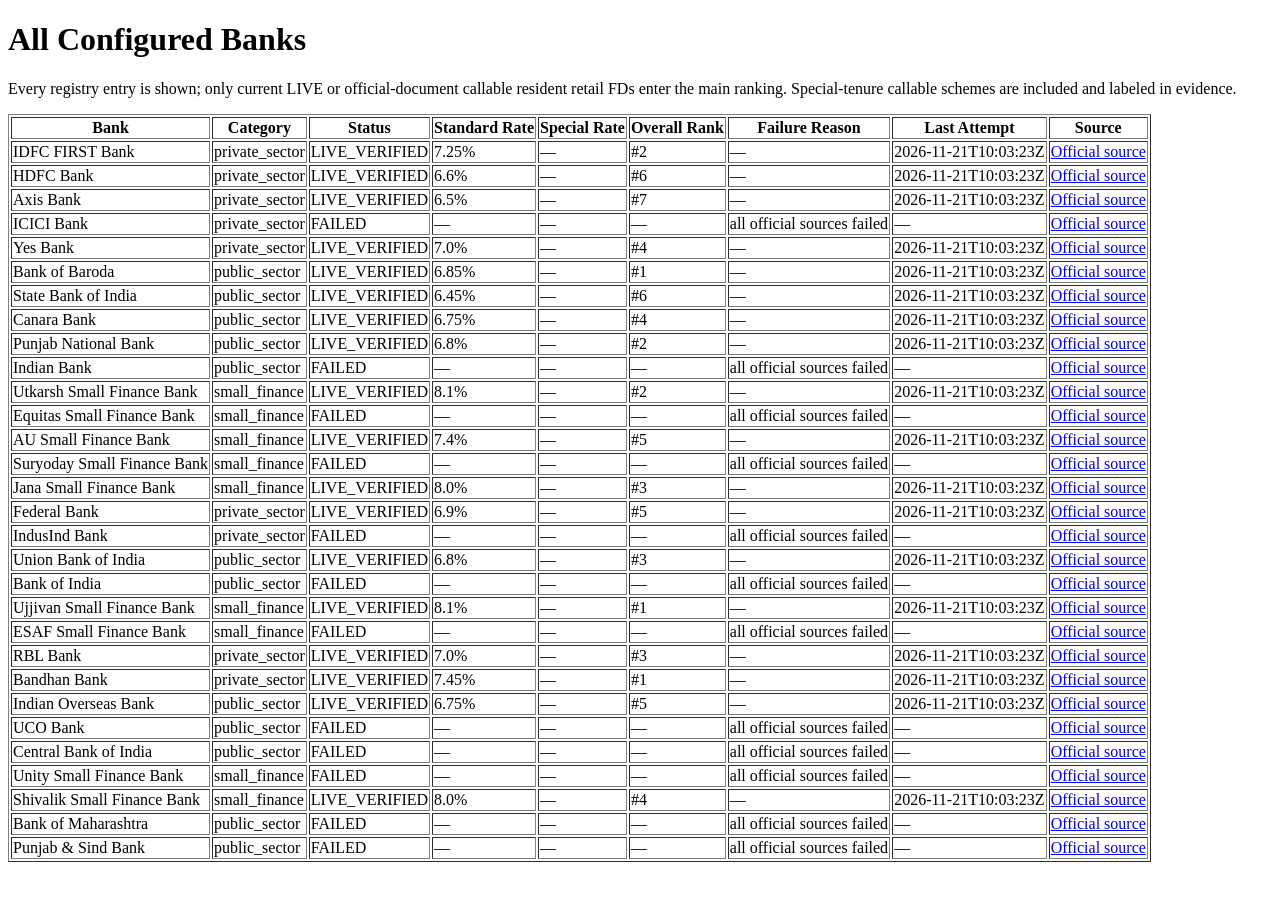
==== all-banks.html @ f4e70f44 "chore: update FD rates" ====
<!doctype html><meta charset="utf-8"><title>All Banks - India FD Rates</title><h1>All Configured Banks</h1><p>Every registry entry is shown; only current LIVE or official-document callable resident retail FDs enter the main ranking. Special-tenure callable schemes are included and labeled in evidence.</p><table border="1"><thead><tr><th>Bank</th><th>Category</th><th>Status</th><th>Standard Rate</th><th>Special Rate</th><th>Overall Rank</th><th>Failure Reason</th><th>Last Attempt</th><th>Source</th></tr></thead><tbody><tr><td>IDFC FIRST Bank</td><td>private_sector</td><td>LIVE_VERIFIED</td><td>7.25%</td><td>—</td><td>#2</td><td>—</td><td>2026-11-21T10:03:23Z</td><td><a href="https://www.idfcfirst.bank.in/personal-banking/deposits/fixed-deposit/fd-interest-rates">Official source</a></td></tr><tr><td>HDFC Bank</td><td>private_sector</td><td>LIVE_VERIFIED</td><td>6.6%</td><td>—</td><td>#6</td><td>—</td><td>2026-11-21T10:03:23Z</td><td><a href="https://www.hdfc.bank.in/fixed-deposit/fd-interest-rate">Official source</a></td></tr><tr><td>Axis Bank</td><td>private_sector</td><td>LIVE_VERIFIED</td><td>6.5%</td><td>—</td><td>#7</td><td>—</td><td>2026-11-21T10:03:23Z</td><td><a href="https://www.axisbank.com/interest-rate-on-deposits">Official source</a></td></tr><tr><td>ICICI Bank</td><td>private_sector</td><td>FAILED</td><td>—</td><td>—</td><td>—</td><td>all official sources failed</td><td>—</td><td><a href="https://www.icicibank.com/personal-banking/deposits/fixed-deposit/fd-interest-rates">Official source</a></td></tr><tr><td>Yes Bank</td><td>private_sector</td><td>LIVE_VERIFIED</td><td>7.0%</td><td>—</td><td>#4</td><td>—</td><td>2026-11-21T10:03:23Z</td><td><a href="https://www.yes.bank.in/sites/web/content/published/api/v1.1/assets/CONTE74C9031F1EA4D3B98EC33112F600AC5/native/yb_interest_rates_on_savings_account_n_term_deposit_1jan2026.pdf?download=false">Official source</a></td></tr><tr><td>Bank of Baroda</td><td>public_sector</td><td>LIVE_VERIFIED</td><td>6.85%</td><td>—</td><td>#1</td><td>—</td><td>2026-11-21T10:03:23Z</td><td><a href="https://bankofbaroda.bank.in/interest-rate-and-service-charges/deposits-interest-rates/fixed-deposits-callable-and-non-callable-upto-ten-crores">Official source</a></td></tr><tr><td>State Bank of India</td><td>public_sector</td><td>LIVE_VERIFIED</td><td>6.45%</td><td>—</td><td>#6</td><td>—</td><td>2026-11-21T10:03:23Z</td><td><a href="https://sbi.co.in/web/interest-rates/deposit-rates/retail-domestic-term-deposits">Official source</a></td></tr><tr><td>Canara Bank</td><td>public_sector</td><td>LIVE_VERIFIED</td><td>6.75%</td><td>—</td><td>#4</td><td>—</td><td>2026-11-21T10:03:23Z</td><td><a href="https://www.canarabank.bank.in/term-deposits-rate-of-interest-p.a.">Official source</a></td></tr><tr><td>Punjab National Bank</td><td>public_sector</td><td>LIVE_VERIFIED</td><td>6.8%</td><td>—</td><td>#2</td><td>—</td><td>2026-11-21T10:03:23Z</td><td><a href="https://www.pnbindia.in/interest-rates-deposit.html">Official source</a></td></tr><tr><td>Indian Bank</td><td>public_sector</td><td>FAILED</td><td>—</td><td>—</td><td>—</td><td>all official sources failed</td><td>—</td><td><a href="https://www.indianbank.in/departments/interest-rates/">Official source</a></td></tr><tr><td>Utkarsh Small Finance Bank</td><td>small_finance</td><td>LIVE_VERIFIED</td><td>8.1%</td><td>—</td><td>#2</td><td>—</td><td>2026-11-21T10:03:23Z</td><td><a href="https://www.utkarsh.bank.in/personal/digital-products/digital-fixed-deposit">Official source</a></td></tr><tr><td>Equitas Small Finance Bank</td><td>small_finance</td><td>FAILED</td><td>—</td><td>—</td><td>—</td><td>all official sources failed</td><td>—</td><td><a href="https://equitasbank.com/personal-banking/save/fixed-deposits/fixed-deposit/">Official source</a></td></tr><tr><td>AU Small Finance Bank</td><td>small_finance</td><td>LIVE_VERIFIED</td><td>7.4%</td><td>—</td><td>#5</td><td>—</td><td>2026-11-21T10:03:23Z</td><td><a href="https://www.au.bank.in/interest-rates/fixed-deposit-interest-rates">Official source</a></td></tr><tr><td>Suryoday Small Finance Bank</td><td>small_finance</td><td>FAILED</td><td>—</td><td>—</td><td>—</td><td>all official sources failed</td><td>—</td><td><a href="https://suryoday.bank.in/rate-of-interest/">Official source</a></td></tr><tr><td>Jana Small Finance Bank</td><td>small_finance</td><td>LIVE_VERIFIED</td><td>8.0%</td><td>—</td><td>#3</td><td>—</td><td>2026-11-21T10:03:23Z</td><td><a href="https://www.janabank.com/interest-rates/">Official source</a></td></tr><tr><td>Federal Bank</td><td>private_sector</td><td>LIVE_VERIFIED</td><td>6.9%</td><td>—</td><td>#5</td><td>—</td><td>2026-11-21T10:03:23Z</td><td><a href="https://www.federal.bank.in/deposit-rate">Official source</a></td></tr><tr><td>IndusInd Bank</td><td>private_sector</td><td>FAILED</td><td>—</td><td>—</td><td>—</td><td>all official sources failed</td><td>—</td><td><a href="https://www.indusind.bank.in/in/en/personal/rates.html">Official source</a></td></tr><tr><td>Union Bank of India</td><td>public_sector</td><td>LIVE_VERIFIED</td><td>6.8%</td><td>—</td><td>#3</td><td>—</td><td>2026-11-21T10:03:23Z</td><td><a href="https://www.unionbankofindia.bank.in/en/details/rate-of-interest">Official source</a></td></tr><tr><td>Bank of India</td><td>public_sector</td><td>FAILED</td><td>—</td><td>—</td><td>—</td><td>all official sources failed</td><td>—</td><td><a href="https://bankofindia.bank.in/interest-rate/rupee-term-deposit-rate">Official source</a></td></tr><tr><td>Ujjivan Small Finance Bank</td><td>small_finance</td><td>LIVE_VERIFIED</td><td>8.1%</td><td>—</td><td>#1</td><td>—</td><td>2026-11-21T10:03:23Z</td><td><a href="https://www.ujjivansfb.bank.in/interest-rates">Official source</a></td></tr><tr><td>ESAF Small Finance Bank</td><td>small_finance</td><td>FAILED</td><td>—</td><td>—</td><td>—</td><td>all official sources failed</td><td>—</td><td><a href="https://www.esaf.bank.in/interest-rates/">Official source</a></td></tr><tr><td>RBL Bank</td><td>private_sector</td><td>LIVE_VERIFIED</td><td>7.0%</td><td>—</td><td>#3</td><td>—</td><td>2026-11-21T10:03:23Z</td><td><a href="https://www.rbl.bank.in/interest-rates">Official source</a></td></tr><tr><td>Bandhan Bank</td><td>private_sector</td><td>LIVE_VERIFIED</td><td>7.45%</td><td>—</td><td>#1</td><td>—</td><td>2026-11-21T10:03:23Z</td><td><a href="https://www.bandhan.bank.in/fixed-deposit">Official source</a></td></tr><tr><td>Indian Overseas Bank</td><td>public_sector</td><td>LIVE_VERIFIED</td><td>6.75%</td><td>—</td><td>#5</td><td>—</td><td>2026-11-21T10:03:23Z</td><td><a href="https://www.iob.bank.in/en/domestic-nro-nre-retail-term-deposit-rates">Official source</a></td></tr><tr><td>UCO Bank</td><td>public_sector</td><td>FAILED</td><td>—</td><td>—</td><td>—</td><td>all official sources failed</td><td>—</td><td><a href="https://www.ucobank.com/interest-rates">Official source</a></td></tr><tr><td>Central Bank of India</td><td>public_sector</td><td>FAILED</td><td>—</td><td>—</td><td>—</td><td>all official sources failed</td><td>—</td><td><a href="https://centralbankofindia.co.in/en/interest-rates">Official source</a></td></tr><tr><td>Unity Small Finance Bank</td><td>small_finance</td><td>FAILED</td><td>—</td><td>—</td><td>—</td><td>all official sources failed</td><td>—</td><td><a href="https://unitybank.co.in/interest-rates">Official source</a></td></tr><tr><td>Shivalik Small Finance Bank</td><td>small_finance</td><td>LIVE_VERIFIED</td><td>8.0%</td><td>—</td><td>#4</td><td>—</td><td>2026-11-21T10:03:23Z</td><td><a href="https://shivalik.bank.in/interest-rate">Official source</a></td></tr><tr><td>Bank of Maharashtra</td><td>public_sector</td><td>FAILED</td><td>—</td><td>—</td><td>—</td><td>all official sources failed</td><td>—</td><td><a href="https://bankofmaharashtra.in/deposit-rates">Official source</a></td></tr><tr><td>Punjab &amp; Sind Bank</td><td>public_sector</td><td>FAILED</td><td>—</td><td>—</td><td>—</td><td>all official sources failed</td><td>—</td><td><a href="https://punjabandsindbank.co.in/content/interest-rates">Official source</a></td></tr></tbody></table>
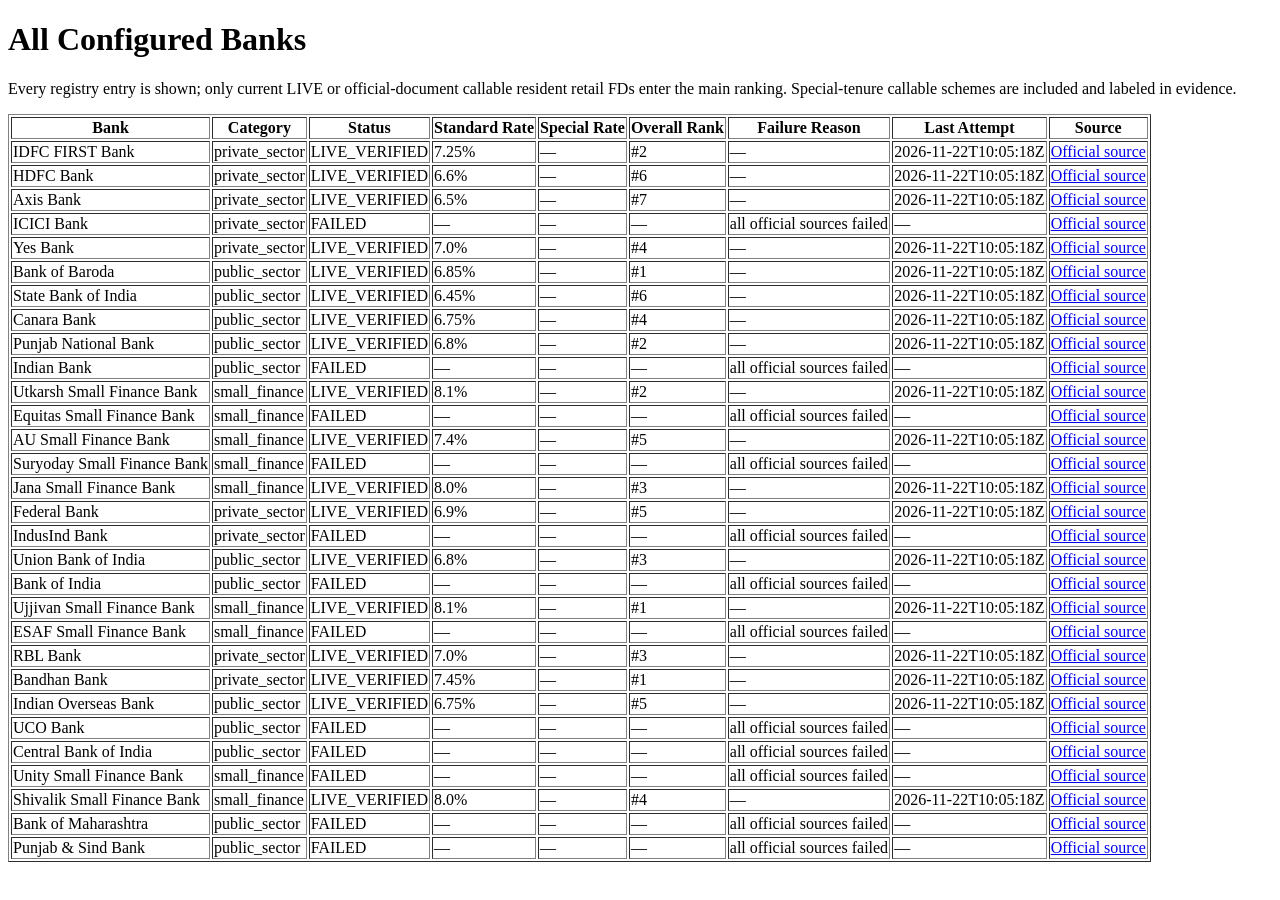
==== commit 9fdb8d29: "chore: update FD rates" ====
--- a/all-banks.html
+++ b/all-banks.html
@@ -1 +1 @@
-<!doctype html><meta charset="utf-8"><title>All Banks - India FD Rates</title><h1>All Configured Banks</h1><p>Every registry entry is shown; only current LIVE or official-document callable resident retail FDs enter the main ranking. Special-tenure callable schemes are included and labeled in evidence.</p><table border="1"><thead><tr><th>Bank</th><th>Category</th><th>Status</th><th>Standard Rate</th><th>Special Rate</th><th>Overall Rank</th><th>Failure Reason</th><th>Last Attempt</th><th>Source</th></tr></thead><tbody><tr><td>IDFC FIRST Bank</td><td>private_sector</td><td>LIVE_VERIFIED</td><td>7.25%</td><td>—</td><td>#2</td><td>—</td><td>2026-11-21T10:03:23Z</td><td><a href="https://www.idfcfirst.bank.in/personal-banking/deposits/fixed-deposit/fd-interest-rates">Official source</a></td></tr><tr><td>HDFC Bank</td><td>private_sector</td><td>LIVE_VERIFIED</td><td>6.6%</td><td>—</td><td>#6</td><td>—</td><td>2026-11-21T10:03:23Z</td><td><a href="https://www.hdfc.bank.in/fixed-deposit/fd-interest-rate">Official source</a></td></tr><tr><td>Axis Bank</td><td>private_sector</td><td>LIVE_VERIFIED</td><td>6.5%</td><td>—</td><td>#7</td><td>—</td><td>2026-11-21T10:03:23Z</td><td><a href="https://www.axisbank.com/interest-rate-on-deposits">Official source</a></td></tr><tr><td>ICICI Bank</td><td>private_sector</td><td>FAILED</td><td>—</td><td>—</td><td>—</td><td>all official sources failed</td><td>—</td><td><a href="https://www.icicibank.com/personal-banking/deposits/fixed-deposit/fd-interest-rates">Official source</a></td></tr><tr><td>Yes Bank</td><td>private_sector</td><td>LIVE_VERIFIED</td><td>7.0%</td><td>—</td><td>#4</td><td>—</td><td>2026-11-21T10:03:23Z</td><td><a href="https://www.yes.bank.in/sites/web/content/published/api/v1.1/assets/CONTE74C9031F1EA4D3B98EC33112F600AC5/native/yb_interest_rates_on_savings_account_n_term_deposit_1jan2026.pdf?download=false">Official source</a></td></tr><tr><td>Bank of Baroda</td><td>public_sector</td><td>LIVE_VERIFIED</td><td>6.85%</td><td>—</td><td>#1</td><td>—</td><td>2026-11-21T10:03:23Z</td><td><a href="https://bankofbaroda.bank.in/interest-rate-and-service-charges/deposits-interest-rates/fixed-deposits-callable-and-non-callable-upto-ten-crores">Official source</a></td></tr><tr><td>State Bank of India</td><td>public_sector</td><td>LIVE_VERIFIED</td><td>6.45%</td><td>—</td><td>#6</td><td>—</td><td>2026-11-21T10:03:23Z</td><td><a href="https://sbi.co.in/web/interest-rates/deposit-rates/retail-domestic-term-deposits">Official source</a></td></tr><tr><td>Canara Bank</td><td>public_sector</td><td>LIVE_VERIFIED</td><td>6.75%</td><td>—</td><td>#4</td><td>—</td><td>2026-11-21T10:03:23Z</td><td><a href="https://www.canarabank.bank.in/term-deposits-rate-of-interest-p.a.">Official source</a></td></tr><tr><td>Punjab National Bank</td><td>public_sector</td><td>LIVE_VERIFIED</td><td>6.8%</td><td>—</td><td>#2</td><td>—</td><td>2026-11-21T10:03:23Z</td><td><a href="https://www.pnbindia.in/interest-rates-deposit.html">Official source</a></td></tr><tr><td>Indian Bank</td><td>public_sector</td><td>FAILED</td><td>—</td><td>—</td><td>—</td><td>all official sources failed</td><td>—</td><td><a href="https://www.indianbank.in/departments/interest-rates/">Official source</a></td></tr><tr><td>Utkarsh Small Finance Bank</td><td>small_finance</td><td>LIVE_VERIFIED</td><td>8.1%</td><td>—</td><td>#2</td><td>—</td><td>2026-11-21T10:03:23Z</td><td><a href="https://www.utkarsh.bank.in/personal/digital-products/digital-fixed-deposit">Official source</a></td></tr><tr><td>Equitas Small Finance Bank</td><td>small_finance</td><td>FAILED</td><td>—</td><td>—</td><td>—</td><td>all official sources failed</td><td>—</td><td><a href="https://equitasbank.com/personal-banking/save/fixed-deposits/fixed-deposit/">Official source</a></td></tr><tr><td>AU Small Finance Bank</td><td>small_finance</td><td>LIVE_VERIFIED</td><td>7.4%</td><td>—</td><td>#5</td><td>—</td><td>2026-11-21T10:03:23Z</td><td><a href="https://www.au.bank.in/interest-rates/fixed-deposit-interest-rates">Official source</a></td></tr><tr><td>Suryoday Small Finance Bank</td><td>small_finance</td><td>FAILED</td><td>—</td><td>—</td><td>—</td><td>all official sources failed</td><td>—</td><td><a href="https://suryoday.bank.in/rate-of-interest/">Official source</a></td></tr><tr><td>Jana Small Finance Bank</td><td>small_finance</td><td>LIVE_VERIFIED</td><td>8.0%</td><td>—</td><td>#3</td><td>—</td><td>2026-11-21T10:03:23Z</td><td><a href="https://www.janabank.com/interest-rates/">Official source</a></td></tr><tr><td>Federal Bank</td><td>private_sector</td><td>LIVE_VERIFIED</td><td>6.9%</td><td>—</td><td>#5</td><td>—</td><td>2026-11-21T10:03:23Z</td><td><a href="https://www.federal.bank.in/deposit-rate">Official source</a></td></tr><tr><td>IndusInd Bank</td><td>private_sector</td><td>FAILED</td><td>—</td><td>—</td><td>—</td><td>all official sources failed</td><td>—</td><td><a href="https://www.indusind.bank.in/in/en/personal/rates.html">Official source</a></td></tr><tr><td>Union Bank of India</td><td>public_sector</td><td>LIVE_VERIFIED</td><td>6.8%</td><td>—</td><td>#3</td><td>—</td><td>2026-11-21T10:03:23Z</td><td><a href="https://www.unionbankofindia.bank.in/en/details/rate-of-interest">Official source</a></td></tr><tr><td>Bank of India</td><td>public_sector</td><td>FAILED</td><td>—</td><td>—</td><td>—</td><td>all official sources failed</td><td>—</td><td><a href="https://bankofindia.bank.in/interest-rate/rupee-term-deposit-rate">Official source</a></td></tr><tr><td>Ujjivan Small Finance Bank</td><td>small_finance</td><td>LIVE_VERIFIED</td><td>8.1%</td><td>—</td><td>#1</td><td>—</td><td>2026-11-21T10:03:23Z</td><td><a href="https://www.ujjivansfb.bank.in/interest-rates">Official source</a></td></tr><tr><td>ESAF Small Finance Bank</td><td>small_finance</td><td>FAILED</td><td>—</td><td>—</td><td>—</td><td>all official sources failed</td><td>—</td><td><a href="https://www.esaf.bank.in/interest-rates/">Official source</a></td></tr><tr><td>RBL Bank</td><td>private_sector</td><td>LIVE_VERIFIED</td><td>7.0%</td><td>—</td><td>#3</td><td>—</td><td>2026-11-21T10:03:23Z</td><td><a href="https://www.rbl.bank.in/interest-rates">Official source</a></td></tr><tr><td>Bandhan Bank</td><td>private_sector</td><td>LIVE_VERIFIED</td><td>7.45%</td><td>—</td><td>#1</td><td>—</td><td>2026-11-21T10:03:23Z</td><td><a href="https://www.bandhan.bank.in/fixed-deposit">Official source</a></td></tr><tr><td>Indian Overseas Bank</td><td>public_sector</td><td>LIVE_VERIFIED</td><td>6.75%</td><td>—</td><td>#5</td><td>—</td><td>2026-11-21T10:03:23Z</td><td><a href="https://www.iob.bank.in/en/domestic-nro-nre-retail-term-deposit-rates">Official source</a></td></tr><tr><td>UCO Bank</td><td>public_sector</td><td>FAILED</td><td>—</td><td>—</td><td>—</td><td>all official sources failed</td><td>—</td><td><a href="https://www.ucobank.com/interest-rates">Official source</a></td></tr><tr><td>Central Bank of India</td><td>public_sector</td><td>FAILED</td><td>—</td><td>—</td><td>—</td><td>all official sources failed</td><td>—</td><td><a href="https://centralbankofindia.co.in/en/interest-rates">Official source</a></td></tr><tr><td>Unity Small Finance Bank</td><td>small_finance</td><td>FAILED</td><td>—</td><td>—</td><td>—</td><td>all official sources failed</td><td>—</td><td><a href="https://unitybank.co.in/interest-rates">Official source</a></td></tr><tr><td>Shivalik Small Finance Bank</td><td>small_finance</td><td>LIVE_VERIFIED</td><td>8.0%</td><td>—</td><td>#4</td><td>—</td><td>2026-11-21T10:03:23Z</td><td><a href="https://shivalik.bank.in/interest-rate">Official source</a></td></tr><tr><td>Bank of Maharashtra</td><td>public_sector</td><td>FAILED</td><td>—</td><td>—</td><td>—</td><td>all official sources failed</td><td>—</td><td><a href="https://bankofmaharashtra.in/deposit-rates">Official source</a></td></tr><tr><td>Punjab &amp; Sind Bank</td><td>public_sector</td><td>FAILED</td><td>—</td><td>—</td><td>—</td><td>all official sources failed</td><td>—</td><td><a href="https://punjabandsindbank.co.in/content/interest-rates">Official source</a></td></tr></tbody></table>
+<!doctype html><meta charset="utf-8"><title>All Banks - India FD Rates</title><h1>All Configured Banks</h1><p>Every registry entry is shown; only current LIVE or official-document callable resident retail FDs enter the main ranking. Special-tenure callable schemes are included and labeled in evidence.</p><table border="1"><thead><tr><th>Bank</th><th>Category</th><th>Status</th><th>Standard Rate</th><th>Special Rate</th><th>Overall Rank</th><th>Failure Reason</th><th>Last Attempt</th><th>Source</th></tr></thead><tbody><tr><td>IDFC FIRST Bank</td><td>private_sector</td><td>LIVE_VERIFIED</td><td>7.25%</td><td>—</td><td>#2</td><td>—</td><td>2026-11-22T10:05:18Z</td><td><a href="https://www.idfcfirst.bank.in/personal-banking/deposits/fixed-deposit/fd-interest-rates">Official source</a></td></tr><tr><td>HDFC Bank</td><td>private_sector</td><td>LIVE_VERIFIED</td><td>6.6%</td><td>—</td><td>#6</td><td>—</td><td>2026-11-22T10:05:18Z</td><td><a href="https://www.hdfc.bank.in/fixed-deposit/fd-interest-rate">Official source</a></td></tr><tr><td>Axis Bank</td><td>private_sector</td><td>LIVE_VERIFIED</td><td>6.5%</td><td>—</td><td>#7</td><td>—</td><td>2026-11-22T10:05:18Z</td><td><a href="https://www.axisbank.com/interest-rate-on-deposits">Official source</a></td></tr><tr><td>ICICI Bank</td><td>private_sector</td><td>FAILED</td><td>—</td><td>—</td><td>—</td><td>all official sources failed</td><td>—</td><td><a href="https://www.icicibank.com/personal-banking/deposits/fixed-deposit/fd-interest-rates">Official source</a></td></tr><tr><td>Yes Bank</td><td>private_sector</td><td>LIVE_VERIFIED</td><td>7.0%</td><td>—</td><td>#4</td><td>—</td><td>2026-11-22T10:05:18Z</td><td><a href="https://www.yes.bank.in/sites/web/content/published/api/v1.1/assets/CONTE74C9031F1EA4D3B98EC33112F600AC5/native/yb_interest_rates_on_savings_account_n_term_deposit_1jan2026.pdf?download=false">Official source</a></td></tr><tr><td>Bank of Baroda</td><td>public_sector</td><td>LIVE_VERIFIED</td><td>6.85%</td><td>—</td><td>#1</td><td>—</td><td>2026-11-22T10:05:18Z</td><td><a href="https://bankofbaroda.bank.in/interest-rate-and-service-charges/deposits-interest-rates/fixed-deposits-callable-and-non-callable-upto-ten-crores">Official source</a></td></tr><tr><td>State Bank of India</td><td>public_sector</td><td>LIVE_VERIFIED</td><td>6.45%</td><td>—</td><td>#6</td><td>—</td><td>2026-11-22T10:05:18Z</td><td><a href="https://sbi.co.in/web/interest-rates/deposit-rates/retail-domestic-term-deposits">Official source</a></td></tr><tr><td>Canara Bank</td><td>public_sector</td><td>LIVE_VERIFIED</td><td>6.75%</td><td>—</td><td>#4</td><td>—</td><td>2026-11-22T10:05:18Z</td><td><a href="https://www.canarabank.bank.in/term-deposits-rate-of-interest-p.a.">Official source</a></td></tr><tr><td>Punjab National Bank</td><td>public_sector</td><td>LIVE_VERIFIED</td><td>6.8%</td><td>—</td><td>#2</td><td>—</td><td>2026-11-22T10:05:18Z</td><td><a href="https://www.pnbindia.in/interest-rates-deposit.html">Official source</a></td></tr><tr><td>Indian Bank</td><td>public_sector</td><td>FAILED</td><td>—</td><td>—</td><td>—</td><td>all official sources failed</td><td>—</td><td><a href="https://www.indianbank.in/departments/interest-rates/">Official source</a></td></tr><tr><td>Utkarsh Small Finance Bank</td><td>small_finance</td><td>LIVE_VERIFIED</td><td>8.1%</td><td>—</td><td>#2</td><td>—</td><td>2026-11-22T10:05:18Z</td><td><a href="https://www.utkarsh.bank.in/personal/digital-products/digital-fixed-deposit">Official source</a></td></tr><tr><td>Equitas Small Finance Bank</td><td>small_finance</td><td>FAILED</td><td>—</td><td>—</td><td>—</td><td>all official sources failed</td><td>—</td><td><a href="https://equitasbank.com/personal-banking/save/fixed-deposits/fixed-deposit/">Official source</a></td></tr><tr><td>AU Small Finance Bank</td><td>small_finance</td><td>LIVE_VERIFIED</td><td>7.4%</td><td>—</td><td>#5</td><td>—</td><td>2026-11-22T10:05:18Z</td><td><a href="https://www.au.bank.in/interest-rates/fixed-deposit-interest-rates">Official source</a></td></tr><tr><td>Suryoday Small Finance Bank</td><td>small_finance</td><td>FAILED</td><td>—</td><td>—</td><td>—</td><td>all official sources failed</td><td>—</td><td><a href="https://suryoday.bank.in/rate-of-interest/">Official source</a></td></tr><tr><td>Jana Small Finance Bank</td><td>small_finance</td><td>LIVE_VERIFIED</td><td>8.0%</td><td>—</td><td>#3</td><td>—</td><td>2026-11-22T10:05:18Z</td><td><a href="https://www.janabank.com/interest-rates/">Official source</a></td></tr><tr><td>Federal Bank</td><td>private_sector</td><td>LIVE_VERIFIED</td><td>6.9%</td><td>—</td><td>#5</td><td>—</td><td>2026-11-22T10:05:18Z</td><td><a href="https://www.federal.bank.in/deposit-rate">Official source</a></td></tr><tr><td>IndusInd Bank</td><td>private_sector</td><td>FAILED</td><td>—</td><td>—</td><td>—</td><td>all official sources failed</td><td>—</td><td><a href="https://www.indusind.bank.in/in/en/personal/rates.html">Official source</a></td></tr><tr><td>Union Bank of India</td><td>public_sector</td><td>LIVE_VERIFIED</td><td>6.8%</td><td>—</td><td>#3</td><td>—</td><td>2026-11-22T10:05:18Z</td><td><a href="https://www.unionbankofindia.bank.in/en/details/rate-of-interest">Official source</a></td></tr><tr><td>Bank of India</td><td>public_sector</td><td>FAILED</td><td>—</td><td>—</td><td>—</td><td>all official sources failed</td><td>—</td><td><a href="https://bankofindia.bank.in/interest-rate/rupee-term-deposit-rate">Official source</a></td></tr><tr><td>Ujjivan Small Finance Bank</td><td>small_finance</td><td>LIVE_VERIFIED</td><td>8.1%</td><td>—</td><td>#1</td><td>—</td><td>2026-11-22T10:05:18Z</td><td><a href="https://www.ujjivansfb.bank.in/interest-rates">Official source</a></td></tr><tr><td>ESAF Small Finance Bank</td><td>small_finance</td><td>FAILED</td><td>—</td><td>—</td><td>—</td><td>all official sources failed</td><td>—</td><td><a href="https://www.esaf.bank.in/interest-rates/">Official source</a></td></tr><tr><td>RBL Bank</td><td>private_sector</td><td>LIVE_VERIFIED</td><td>7.0%</td><td>—</td><td>#3</td><td>—</td><td>2026-11-22T10:05:18Z</td><td><a href="https://www.rbl.bank.in/interest-rates">Official source</a></td></tr><tr><td>Bandhan Bank</td><td>private_sector</td><td>LIVE_VERIFIED</td><td>7.45%</td><td>—</td><td>#1</td><td>—</td><td>2026-11-22T10:05:18Z</td><td><a href="https://www.bandhan.bank.in/fixed-deposit">Official source</a></td></tr><tr><td>Indian Overseas Bank</td><td>public_sector</td><td>LIVE_VERIFIED</td><td>6.75%</td><td>—</td><td>#5</td><td>—</td><td>2026-11-22T10:05:18Z</td><td><a href="https://www.iob.bank.in/en/domestic-nro-nre-retail-term-deposit-rates">Official source</a></td></tr><tr><td>UCO Bank</td><td>public_sector</td><td>FAILED</td><td>—</td><td>—</td><td>—</td><td>all official sources failed</td><td>—</td><td><a href="https://www.ucobank.com/interest-rates">Official source</a></td></tr><tr><td>Central Bank of India</td><td>public_sector</td><td>FAILED</td><td>—</td><td>—</td><td>—</td><td>all official sources failed</td><td>—</td><td><a href="https://centralbankofindia.co.in/en/interest-rates">Official source</a></td></tr><tr><td>Unity Small Finance Bank</td><td>small_finance</td><td>FAILED</td><td>—</td><td>—</td><td>—</td><td>all official sources failed</td><td>—</td><td><a href="https://unitybank.co.in/interest-rates">Official source</a></td></tr><tr><td>Shivalik Small Finance Bank</td><td>small_finance</td><td>LIVE_VERIFIED</td><td>8.0%</td><td>—</td><td>#4</td><td>—</td><td>2026-11-22T10:05:18Z</td><td><a href="https://shivalik.bank.in/interest-rate">Official source</a></td></tr><tr><td>Bank of Maharashtra</td><td>public_sector</td><td>FAILED</td><td>—</td><td>—</td><td>—</td><td>all official sources failed</td><td>—</td><td><a href="https://bankofmaharashtra.in/deposit-rates">Official source</a></td></tr><tr><td>Punjab &amp; Sind Bank</td><td>public_sector</td><td>FAILED</td><td>—</td><td>—</td><td>—</td><td>all official sources failed</td><td>—</td><td><a href="https://punjabandsindbank.co.in/content/interest-rates">Official source</a></td></tr></tbody></table>
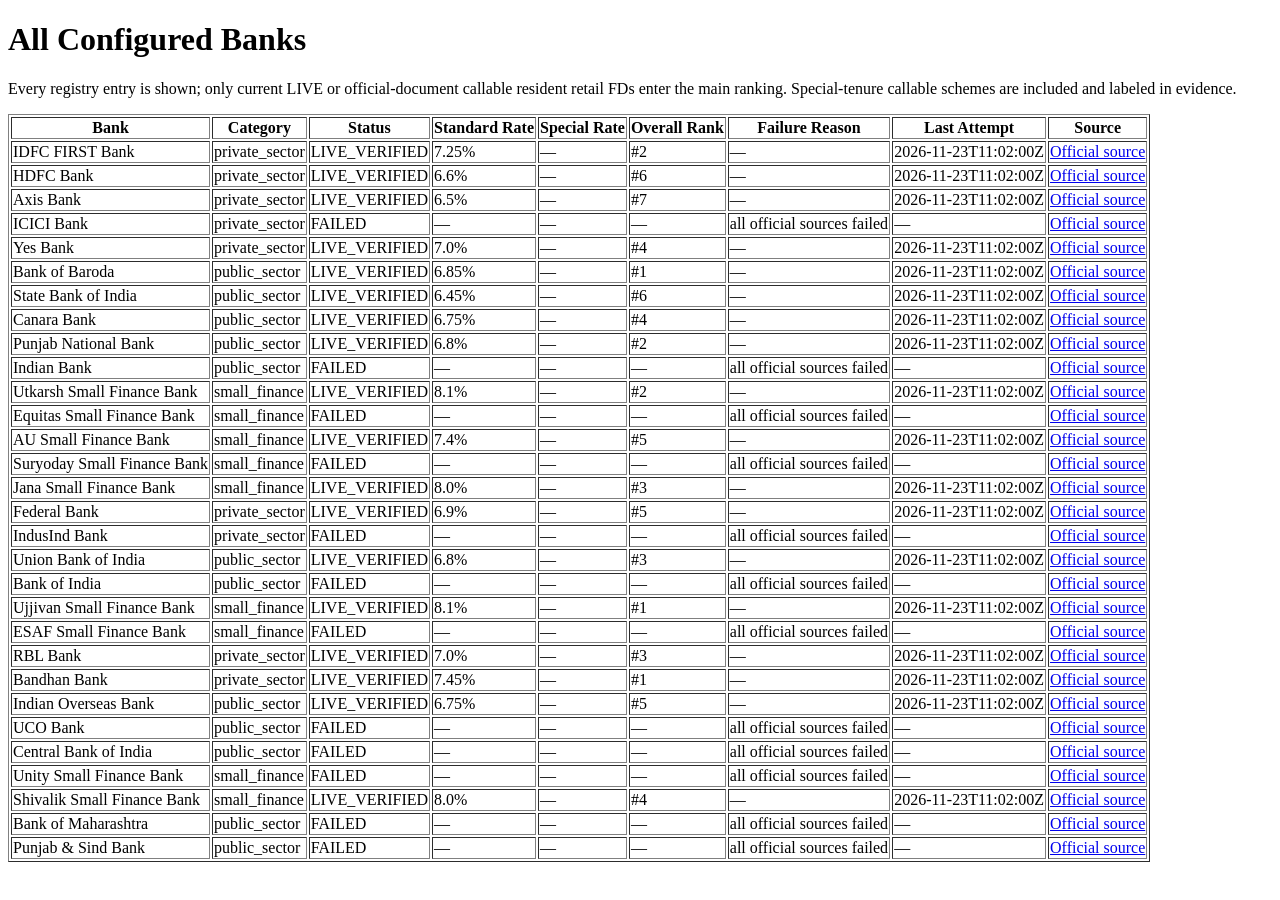
==== commit 29bc4141: "chore: update FD rates" ====
--- a/all-banks.html
+++ b/all-banks.html
@@ -1 +1 @@
-<!doctype html><meta charset="utf-8"><title>All Banks - India FD Rates</title><h1>All Configured Banks</h1><p>Every registry entry is shown; only current LIVE or official-document callable resident retail FDs enter the main ranking. Special-tenure callable schemes are included and labeled in evidence.</p><table border="1"><thead><tr><th>Bank</th><th>Category</th><th>Status</th><th>Standard Rate</th><th>Special Rate</th><th>Overall Rank</th><th>Failure Reason</th><th>Last Attempt</th><th>Source</th></tr></thead><tbody><tr><td>IDFC FIRST Bank</td><td>private_sector</td><td>LIVE_VERIFIED</td><td>7.25%</td><td>—</td><td>#2</td><td>—</td><td>2026-11-22T10:05:18Z</td><td><a href="https://www.idfcfirst.bank.in/personal-banking/deposits/fixed-deposit/fd-interest-rates">Official source</a></td></tr><tr><td>HDFC Bank</td><td>private_sector</td><td>LIVE_VERIFIED</td><td>6.6%</td><td>—</td><td>#6</td><td>—</td><td>2026-11-22T10:05:18Z</td><td><a href="https://www.hdfc.bank.in/fixed-deposit/fd-interest-rate">Official source</a></td></tr><tr><td>Axis Bank</td><td>private_sector</td><td>LIVE_VERIFIED</td><td>6.5%</td><td>—</td><td>#7</td><td>—</td><td>2026-11-22T10:05:18Z</td><td><a href="https://www.axisbank.com/interest-rate-on-deposits">Official source</a></td></tr><tr><td>ICICI Bank</td><td>private_sector</td><td>FAILED</td><td>—</td><td>—</td><td>—</td><td>all official sources failed</td><td>—</td><td><a href="https://www.icicibank.com/personal-banking/deposits/fixed-deposit/fd-interest-rates">Official source</a></td></tr><tr><td>Yes Bank</td><td>private_sector</td><td>LIVE_VERIFIED</td><td>7.0%</td><td>—</td><td>#4</td><td>—</td><td>2026-11-22T10:05:18Z</td><td><a href="https://www.yes.bank.in/sites/web/content/published/api/v1.1/assets/CONTE74C9031F1EA4D3B98EC33112F600AC5/native/yb_interest_rates_on_savings_account_n_term_deposit_1jan2026.pdf?download=false">Official source</a></td></tr><tr><td>Bank of Baroda</td><td>public_sector</td><td>LIVE_VERIFIED</td><td>6.85%</td><td>—</td><td>#1</td><td>—</td><td>2026-11-22T10:05:18Z</td><td><a href="https://bankofbaroda.bank.in/interest-rate-and-service-charges/deposits-interest-rates/fixed-deposits-callable-and-non-callable-upto-ten-crores">Official source</a></td></tr><tr><td>State Bank of India</td><td>public_sector</td><td>LIVE_VERIFIED</td><td>6.45%</td><td>—</td><td>#6</td><td>—</td><td>2026-11-22T10:05:18Z</td><td><a href="https://sbi.co.in/web/interest-rates/deposit-rates/retail-domestic-term-deposits">Official source</a></td></tr><tr><td>Canara Bank</td><td>public_sector</td><td>LIVE_VERIFIED</td><td>6.75%</td><td>—</td><td>#4</td><td>—</td><td>2026-11-22T10:05:18Z</td><td><a href="https://www.canarabank.bank.in/term-deposits-rate-of-interest-p.a.">Official source</a></td></tr><tr><td>Punjab National Bank</td><td>public_sector</td><td>LIVE_VERIFIED</td><td>6.8%</td><td>—</td><td>#2</td><td>—</td><td>2026-11-22T10:05:18Z</td><td><a href="https://www.pnbindia.in/interest-rates-deposit.html">Official source</a></td></tr><tr><td>Indian Bank</td><td>public_sector</td><td>FAILED</td><td>—</td><td>—</td><td>—</td><td>all official sources failed</td><td>—</td><td><a href="https://www.indianbank.in/departments/interest-rates/">Official source</a></td></tr><tr><td>Utkarsh Small Finance Bank</td><td>small_finance</td><td>LIVE_VERIFIED</td><td>8.1%</td><td>—</td><td>#2</td><td>—</td><td>2026-11-22T10:05:18Z</td><td><a href="https://www.utkarsh.bank.in/personal/digital-products/digital-fixed-deposit">Official source</a></td></tr><tr><td>Equitas Small Finance Bank</td><td>small_finance</td><td>FAILED</td><td>—</td><td>—</td><td>—</td><td>all official sources failed</td><td>—</td><td><a href="https://equitasbank.com/personal-banking/save/fixed-deposits/fixed-deposit/">Official source</a></td></tr><tr><td>AU Small Finance Bank</td><td>small_finance</td><td>LIVE_VERIFIED</td><td>7.4%</td><td>—</td><td>#5</td><td>—</td><td>2026-11-22T10:05:18Z</td><td><a href="https://www.au.bank.in/interest-rates/fixed-deposit-interest-rates">Official source</a></td></tr><tr><td>Suryoday Small Finance Bank</td><td>small_finance</td><td>FAILED</td><td>—</td><td>—</td><td>—</td><td>all official sources failed</td><td>—</td><td><a href="https://suryoday.bank.in/rate-of-interest/">Official source</a></td></tr><tr><td>Jana Small Finance Bank</td><td>small_finance</td><td>LIVE_VERIFIED</td><td>8.0%</td><td>—</td><td>#3</td><td>—</td><td>2026-11-22T10:05:18Z</td><td><a href="https://www.janabank.com/interest-rates/">Official source</a></td></tr><tr><td>Federal Bank</td><td>private_sector</td><td>LIVE_VERIFIED</td><td>6.9%</td><td>—</td><td>#5</td><td>—</td><td>2026-11-22T10:05:18Z</td><td><a href="https://www.federal.bank.in/deposit-rate">Official source</a></td></tr><tr><td>IndusInd Bank</td><td>private_sector</td><td>FAILED</td><td>—</td><td>—</td><td>—</td><td>all official sources failed</td><td>—</td><td><a href="https://www.indusind.bank.in/in/en/personal/rates.html">Official source</a></td></tr><tr><td>Union Bank of India</td><td>public_sector</td><td>LIVE_VERIFIED</td><td>6.8%</td><td>—</td><td>#3</td><td>—</td><td>2026-11-22T10:05:18Z</td><td><a href="https://www.unionbankofindia.bank.in/en/details/rate-of-interest">Official source</a></td></tr><tr><td>Bank of India</td><td>public_sector</td><td>FAILED</td><td>—</td><td>—</td><td>—</td><td>all official sources failed</td><td>—</td><td><a href="https://bankofindia.bank.in/interest-rate/rupee-term-deposit-rate">Official source</a></td></tr><tr><td>Ujjivan Small Finance Bank</td><td>small_finance</td><td>LIVE_VERIFIED</td><td>8.1%</td><td>—</td><td>#1</td><td>—</td><td>2026-11-22T10:05:18Z</td><td><a href="https://www.ujjivansfb.bank.in/interest-rates">Official source</a></td></tr><tr><td>ESAF Small Finance Bank</td><td>small_finance</td><td>FAILED</td><td>—</td><td>—</td><td>—</td><td>all official sources failed</td><td>—</td><td><a href="https://www.esaf.bank.in/interest-rates/">Official source</a></td></tr><tr><td>RBL Bank</td><td>private_sector</td><td>LIVE_VERIFIED</td><td>7.0%</td><td>—</td><td>#3</td><td>—</td><td>2026-11-22T10:05:18Z</td><td><a href="https://www.rbl.bank.in/interest-rates">Official source</a></td></tr><tr><td>Bandhan Bank</td><td>private_sector</td><td>LIVE_VERIFIED</td><td>7.45%</td><td>—</td><td>#1</td><td>—</td><td>2026-11-22T10:05:18Z</td><td><a href="https://www.bandhan.bank.in/fixed-deposit">Official source</a></td></tr><tr><td>Indian Overseas Bank</td><td>public_sector</td><td>LIVE_VERIFIED</td><td>6.75%</td><td>—</td><td>#5</td><td>—</td><td>2026-11-22T10:05:18Z</td><td><a href="https://www.iob.bank.in/en/domestic-nro-nre-retail-term-deposit-rates">Official source</a></td></tr><tr><td>UCO Bank</td><td>public_sector</td><td>FAILED</td><td>—</td><td>—</td><td>—</td><td>all official sources failed</td><td>—</td><td><a href="https://www.ucobank.com/interest-rates">Official source</a></td></tr><tr><td>Central Bank of India</td><td>public_sector</td><td>FAILED</td><td>—</td><td>—</td><td>—</td><td>all official sources failed</td><td>—</td><td><a href="https://centralbankofindia.co.in/en/interest-rates">Official source</a></td></tr><tr><td>Unity Small Finance Bank</td><td>small_finance</td><td>FAILED</td><td>—</td><td>—</td><td>—</td><td>all official sources failed</td><td>—</td><td><a href="https://unitybank.co.in/interest-rates">Official source</a></td></tr><tr><td>Shivalik Small Finance Bank</td><td>small_finance</td><td>LIVE_VERIFIED</td><td>8.0%</td><td>—</td><td>#4</td><td>—</td><td>2026-11-22T10:05:18Z</td><td><a href="https://shivalik.bank.in/interest-rate">Official source</a></td></tr><tr><td>Bank of Maharashtra</td><td>public_sector</td><td>FAILED</td><td>—</td><td>—</td><td>—</td><td>all official sources failed</td><td>—</td><td><a href="https://bankofmaharashtra.in/deposit-rates">Official source</a></td></tr><tr><td>Punjab &amp; Sind Bank</td><td>public_sector</td><td>FAILED</td><td>—</td><td>—</td><td>—</td><td>all official sources failed</td><td>—</td><td><a href="https://punjabandsindbank.co.in/content/interest-rates">Official source</a></td></tr></tbody></table>
+<!doctype html><meta charset="utf-8"><title>All Banks - India FD Rates</title><h1>All Configured Banks</h1><p>Every registry entry is shown; only current LIVE or official-document callable resident retail FDs enter the main ranking. Special-tenure callable schemes are included and labeled in evidence.</p><table border="1"><thead><tr><th>Bank</th><th>Category</th><th>Status</th><th>Standard Rate</th><th>Special Rate</th><th>Overall Rank</th><th>Failure Reason</th><th>Last Attempt</th><th>Source</th></tr></thead><tbody><tr><td>IDFC FIRST Bank</td><td>private_sector</td><td>LIVE_VERIFIED</td><td>7.25%</td><td>—</td><td>#2</td><td>—</td><td>2026-11-23T11:02:00Z</td><td><a href="https://www.idfcfirst.bank.in/personal-banking/deposits/fixed-deposit/fd-interest-rates">Official source</a></td></tr><tr><td>HDFC Bank</td><td>private_sector</td><td>LIVE_VERIFIED</td><td>6.6%</td><td>—</td><td>#6</td><td>—</td><td>2026-11-23T11:02:00Z</td><td><a href="https://www.hdfc.bank.in/fixed-deposit/fd-interest-rate">Official source</a></td></tr><tr><td>Axis Bank</td><td>private_sector</td><td>LIVE_VERIFIED</td><td>6.5%</td><td>—</td><td>#7</td><td>—</td><td>2026-11-23T11:02:00Z</td><td><a href="https://www.axisbank.com/interest-rate-on-deposits">Official source</a></td></tr><tr><td>ICICI Bank</td><td>private_sector</td><td>FAILED</td><td>—</td><td>—</td><td>—</td><td>all official sources failed</td><td>—</td><td><a href="https://www.icicibank.com/personal-banking/deposits/fixed-deposit/fd-interest-rates">Official source</a></td></tr><tr><td>Yes Bank</td><td>private_sector</td><td>LIVE_VERIFIED</td><td>7.0%</td><td>—</td><td>#4</td><td>—</td><td>2026-11-23T11:02:00Z</td><td><a href="https://www.yes.bank.in/sites/web/content/published/api/v1.1/assets/CONTE74C9031F1EA4D3B98EC33112F600AC5/native/yb_interest_rates_on_savings_account_n_term_deposit_1jan2026.pdf?download=false">Official source</a></td></tr><tr><td>Bank of Baroda</td><td>public_sector</td><td>LIVE_VERIFIED</td><td>6.85%</td><td>—</td><td>#1</td><td>—</td><td>2026-11-23T11:02:00Z</td><td><a href="https://bankofbaroda.bank.in/interest-rate-and-service-charges/deposits-interest-rates/fixed-deposits-callable-and-non-callable-upto-ten-crores">Official source</a></td></tr><tr><td>State Bank of India</td><td>public_sector</td><td>LIVE_VERIFIED</td><td>6.45%</td><td>—</td><td>#6</td><td>—</td><td>2026-11-23T11:02:00Z</td><td><a href="https://sbi.co.in/web/interest-rates/deposit-rates/retail-domestic-term-deposits">Official source</a></td></tr><tr><td>Canara Bank</td><td>public_sector</td><td>LIVE_VERIFIED</td><td>6.75%</td><td>—</td><td>#4</td><td>—</td><td>2026-11-23T11:02:00Z</td><td><a href="https://www.canarabank.bank.in/term-deposits-rate-of-interest-p.a.">Official source</a></td></tr><tr><td>Punjab National Bank</td><td>public_sector</td><td>LIVE_VERIFIED</td><td>6.8%</td><td>—</td><td>#2</td><td>—</td><td>2026-11-23T11:02:00Z</td><td><a href="https://www.pnbindia.in/interest-rates-deposit.html">Official source</a></td></tr><tr><td>Indian Bank</td><td>public_sector</td><td>FAILED</td><td>—</td><td>—</td><td>—</td><td>all official sources failed</td><td>—</td><td><a href="https://www.indianbank.in/departments/interest-rates/">Official source</a></td></tr><tr><td>Utkarsh Small Finance Bank</td><td>small_finance</td><td>LIVE_VERIFIED</td><td>8.1%</td><td>—</td><td>#2</td><td>—</td><td>2026-11-23T11:02:00Z</td><td><a href="https://www.utkarsh.bank.in/personal/digital-products/digital-fixed-deposit">Official source</a></td></tr><tr><td>Equitas Small Finance Bank</td><td>small_finance</td><td>FAILED</td><td>—</td><td>—</td><td>—</td><td>all official sources failed</td><td>—</td><td><a href="https://equitasbank.com/personal-banking/save/fixed-deposits/fixed-deposit/">Official source</a></td></tr><tr><td>AU Small Finance Bank</td><td>small_finance</td><td>LIVE_VERIFIED</td><td>7.4%</td><td>—</td><td>#5</td><td>—</td><td>2026-11-23T11:02:00Z</td><td><a href="https://www.au.bank.in/interest-rates/fixed-deposit-interest-rates">Official source</a></td></tr><tr><td>Suryoday Small Finance Bank</td><td>small_finance</td><td>FAILED</td><td>—</td><td>—</td><td>—</td><td>all official sources failed</td><td>—</td><td><a href="https://suryoday.bank.in/rate-of-interest/">Official source</a></td></tr><tr><td>Jana Small Finance Bank</td><td>small_finance</td><td>LIVE_VERIFIED</td><td>8.0%</td><td>—</td><td>#3</td><td>—</td><td>2026-11-23T11:02:00Z</td><td><a href="https://www.janabank.com/interest-rates/">Official source</a></td></tr><tr><td>Federal Bank</td><td>private_sector</td><td>LIVE_VERIFIED</td><td>6.9%</td><td>—</td><td>#5</td><td>—</td><td>2026-11-23T11:02:00Z</td><td><a href="https://www.federal.bank.in/deposit-rate">Official source</a></td></tr><tr><td>IndusInd Bank</td><td>private_sector</td><td>FAILED</td><td>—</td><td>—</td><td>—</td><td>all official sources failed</td><td>—</td><td><a href="https://www.indusind.bank.in/in/en/personal/rates.html">Official source</a></td></tr><tr><td>Union Bank of India</td><td>public_sector</td><td>LIVE_VERIFIED</td><td>6.8%</td><td>—</td><td>#3</td><td>—</td><td>2026-11-23T11:02:00Z</td><td><a href="https://www.unionbankofindia.bank.in/en/details/rate-of-interest">Official source</a></td></tr><tr><td>Bank of India</td><td>public_sector</td><td>FAILED</td><td>—</td><td>—</td><td>—</td><td>all official sources failed</td><td>—</td><td><a href="https://bankofindia.bank.in/interest-rate/rupee-term-deposit-rate">Official source</a></td></tr><tr><td>Ujjivan Small Finance Bank</td><td>small_finance</td><td>LIVE_VERIFIED</td><td>8.1%</td><td>—</td><td>#1</td><td>—</td><td>2026-11-23T11:02:00Z</td><td><a href="https://www.ujjivansfb.bank.in/interest-rates">Official source</a></td></tr><tr><td>ESAF Small Finance Bank</td><td>small_finance</td><td>FAILED</td><td>—</td><td>—</td><td>—</td><td>all official sources failed</td><td>—</td><td><a href="https://www.esaf.bank.in/interest-rates/">Official source</a></td></tr><tr><td>RBL Bank</td><td>private_sector</td><td>LIVE_VERIFIED</td><td>7.0%</td><td>—</td><td>#3</td><td>—</td><td>2026-11-23T11:02:00Z</td><td><a href="https://www.rbl.bank.in/interest-rates">Official source</a></td></tr><tr><td>Bandhan Bank</td><td>private_sector</td><td>LIVE_VERIFIED</td><td>7.45%</td><td>—</td><td>#1</td><td>—</td><td>2026-11-23T11:02:00Z</td><td><a href="https://www.bandhan.bank.in/fixed-deposit">Official source</a></td></tr><tr><td>Indian Overseas Bank</td><td>public_sector</td><td>LIVE_VERIFIED</td><td>6.75%</td><td>—</td><td>#5</td><td>—</td><td>2026-11-23T11:02:00Z</td><td><a href="https://www.iob.bank.in/en/domestic-nro-nre-retail-term-deposit-rates">Official source</a></td></tr><tr><td>UCO Bank</td><td>public_sector</td><td>FAILED</td><td>—</td><td>—</td><td>—</td><td>all official sources failed</td><td>—</td><td><a href="https://www.ucobank.com/interest-rates">Official source</a></td></tr><tr><td>Central Bank of India</td><td>public_sector</td><td>FAILED</td><td>—</td><td>—</td><td>—</td><td>all official sources failed</td><td>—</td><td><a href="https://centralbankofindia.co.in/en/interest-rates">Official source</a></td></tr><tr><td>Unity Small Finance Bank</td><td>small_finance</td><td>FAILED</td><td>—</td><td>—</td><td>—</td><td>all official sources failed</td><td>—</td><td><a href="https://unitybank.co.in/interest-rates">Official source</a></td></tr><tr><td>Shivalik Small Finance Bank</td><td>small_finance</td><td>LIVE_VERIFIED</td><td>8.0%</td><td>—</td><td>#4</td><td>—</td><td>2026-11-23T11:02:00Z</td><td><a href="https://shivalik.bank.in/interest-rate">Official source</a></td></tr><tr><td>Bank of Maharashtra</td><td>public_sector</td><td>FAILED</td><td>—</td><td>—</td><td>—</td><td>all official sources failed</td><td>—</td><td><a href="https://bankofmaharashtra.in/deposit-rates">Official source</a></td></tr><tr><td>Punjab &amp; Sind Bank</td><td>public_sector</td><td>FAILED</td><td>—</td><td>—</td><td>—</td><td>all official sources failed</td><td>—</td><td><a href="https://punjabandsindbank.co.in/content/interest-rates">Official source</a></td></tr></tbody></table>
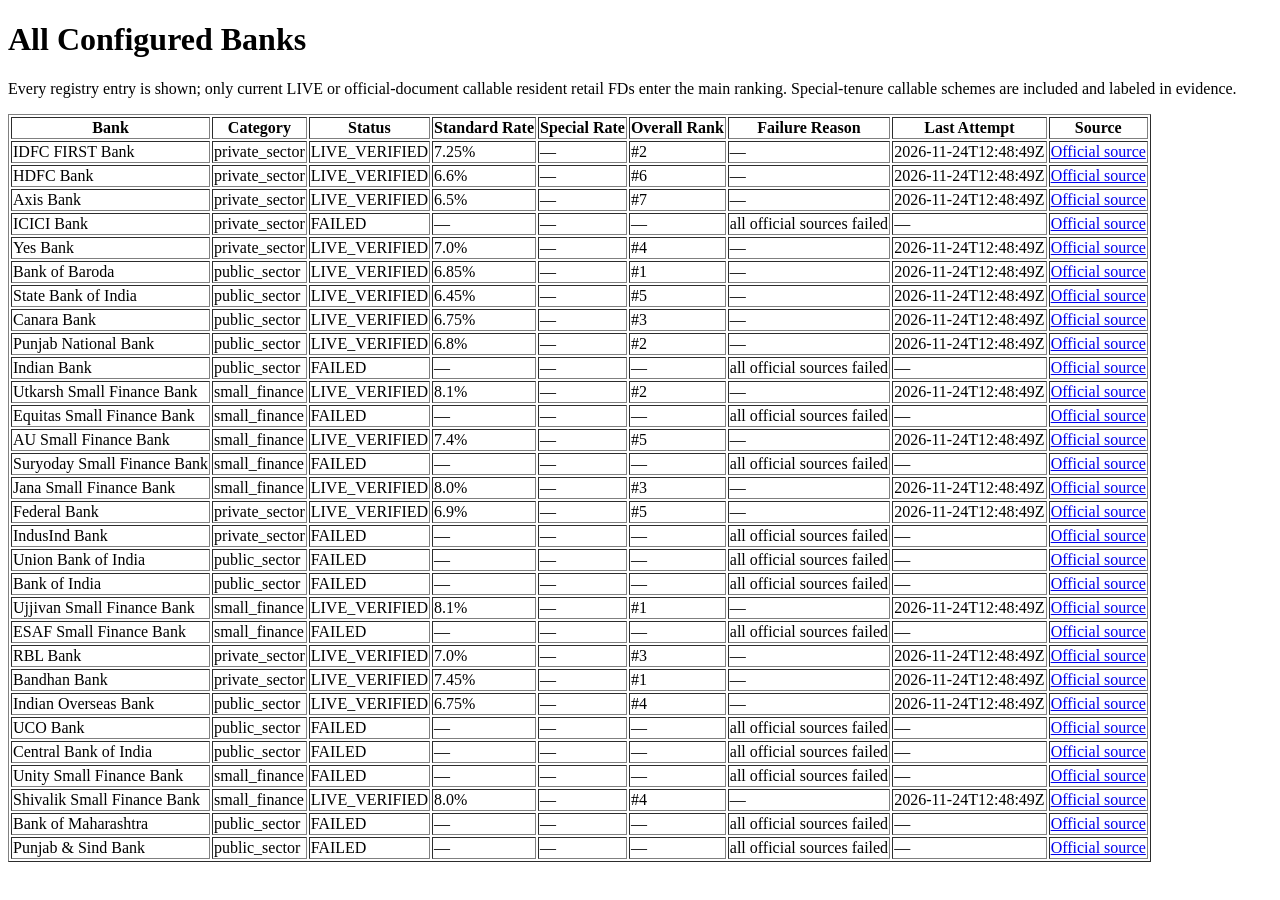
==== commit 9233a10f: "chore: update FD rates" ====
--- a/all-banks.html
+++ b/all-banks.html
@@ -1 +1 @@
-<!doctype html><meta charset="utf-8"><title>All Banks - India FD Rates</title><h1>All Configured Banks</h1><p>Every registry entry is shown; only current LIVE or official-document callable resident retail FDs enter the main ranking. Special-tenure callable schemes are included and labeled in evidence.</p><table border="1"><thead><tr><th>Bank</th><th>Category</th><th>Status</th><th>Standard Rate</th><th>Special Rate</th><th>Overall Rank</th><th>Failure Reason</th><th>Last Attempt</th><th>Source</th></tr></thead><tbody><tr><td>IDFC FIRST Bank</td><td>private_sector</td><td>LIVE_VERIFIED</td><td>7.25%</td><td>—</td><td>#2</td><td>—</td><td>2026-11-23T11:02:00Z</td><td><a href="https://www.idfcfirst.bank.in/personal-banking/deposits/fixed-deposit/fd-interest-rates">Official source</a></td></tr><tr><td>HDFC Bank</td><td>private_sector</td><td>LIVE_VERIFIED</td><td>6.6%</td><td>—</td><td>#6</td><td>—</td><td>2026-11-23T11:02:00Z</td><td><a href="https://www.hdfc.bank.in/fixed-deposit/fd-interest-rate">Official source</a></td></tr><tr><td>Axis Bank</td><td>private_sector</td><td>LIVE_VERIFIED</td><td>6.5%</td><td>—</td><td>#7</td><td>—</td><td>2026-11-23T11:02:00Z</td><td><a href="https://www.axisbank.com/interest-rate-on-deposits">Official source</a></td></tr><tr><td>ICICI Bank</td><td>private_sector</td><td>FAILED</td><td>—</td><td>—</td><td>—</td><td>all official sources failed</td><td>—</td><td><a href="https://www.icicibank.com/personal-banking/deposits/fixed-deposit/fd-interest-rates">Official source</a></td></tr><tr><td>Yes Bank</td><td>private_sector</td><td>LIVE_VERIFIED</td><td>7.0%</td><td>—</td><td>#4</td><td>—</td><td>2026-11-23T11:02:00Z</td><td><a href="https://www.yes.bank.in/sites/web/content/published/api/v1.1/assets/CONTE74C9031F1EA4D3B98EC33112F600AC5/native/yb_interest_rates_on_savings_account_n_term_deposit_1jan2026.pdf?download=false">Official source</a></td></tr><tr><td>Bank of Baroda</td><td>public_sector</td><td>LIVE_VERIFIED</td><td>6.85%</td><td>—</td><td>#1</td><td>—</td><td>2026-11-23T11:02:00Z</td><td><a href="https://bankofbaroda.bank.in/interest-rate-and-service-charges/deposits-interest-rates/fixed-deposits-callable-and-non-callable-upto-ten-crores">Official source</a></td></tr><tr><td>State Bank of India</td><td>public_sector</td><td>LIVE_VERIFIED</td><td>6.45%</td><td>—</td><td>#6</td><td>—</td><td>2026-11-23T11:02:00Z</td><td><a href="https://sbi.co.in/web/interest-rates/deposit-rates/retail-domestic-term-deposits">Official source</a></td></tr><tr><td>Canara Bank</td><td>public_sector</td><td>LIVE_VERIFIED</td><td>6.75%</td><td>—</td><td>#4</td><td>—</td><td>2026-11-23T11:02:00Z</td><td><a href="https://www.canarabank.bank.in/term-deposits-rate-of-interest-p.a.">Official source</a></td></tr><tr><td>Punjab National Bank</td><td>public_sector</td><td>LIVE_VERIFIED</td><td>6.8%</td><td>—</td><td>#2</td><td>—</td><td>2026-11-23T11:02:00Z</td><td><a href="https://www.pnbindia.in/interest-rates-deposit.html">Official source</a></td></tr><tr><td>Indian Bank</td><td>public_sector</td><td>FAILED</td><td>—</td><td>—</td><td>—</td><td>all official sources failed</td><td>—</td><td><a href="https://www.indianbank.in/departments/interest-rates/">Official source</a></td></tr><tr><td>Utkarsh Small Finance Bank</td><td>small_finance</td><td>LIVE_VERIFIED</td><td>8.1%</td><td>—</td><td>#2</td><td>—</td><td>2026-11-23T11:02:00Z</td><td><a href="https://www.utkarsh.bank.in/personal/digital-products/digital-fixed-deposit">Official source</a></td></tr><tr><td>Equitas Small Finance Bank</td><td>small_finance</td><td>FAILED</td><td>—</td><td>—</td><td>—</td><td>all official sources failed</td><td>—</td><td><a href="https://equitasbank.com/personal-banking/save/fixed-deposits/fixed-deposit/">Official source</a></td></tr><tr><td>AU Small Finance Bank</td><td>small_finance</td><td>LIVE_VERIFIED</td><td>7.4%</td><td>—</td><td>#5</td><td>—</td><td>2026-11-23T11:02:00Z</td><td><a href="https://www.au.bank.in/interest-rates/fixed-deposit-interest-rates">Official source</a></td></tr><tr><td>Suryoday Small Finance Bank</td><td>small_finance</td><td>FAILED</td><td>—</td><td>—</td><td>—</td><td>all official sources failed</td><td>—</td><td><a href="https://suryoday.bank.in/rate-of-interest/">Official source</a></td></tr><tr><td>Jana Small Finance Bank</td><td>small_finance</td><td>LIVE_VERIFIED</td><td>8.0%</td><td>—</td><td>#3</td><td>—</td><td>2026-11-23T11:02:00Z</td><td><a href="https://www.janabank.com/interest-rates/">Official source</a></td></tr><tr><td>Federal Bank</td><td>private_sector</td><td>LIVE_VERIFIED</td><td>6.9%</td><td>—</td><td>#5</td><td>—</td><td>2026-11-23T11:02:00Z</td><td><a href="https://www.federal.bank.in/deposit-rate">Official source</a></td></tr><tr><td>IndusInd Bank</td><td>private_sector</td><td>FAILED</td><td>—</td><td>—</td><td>—</td><td>all official sources failed</td><td>—</td><td><a href="https://www.indusind.bank.in/in/en/personal/rates.html">Official source</a></td></tr><tr><td>Union Bank of India</td><td>public_sector</td><td>LIVE_VERIFIED</td><td>6.8%</td><td>—</td><td>#3</td><td>—</td><td>2026-11-23T11:02:00Z</td><td><a href="https://www.unionbankofindia.bank.in/en/details/rate-of-interest">Official source</a></td></tr><tr><td>Bank of India</td><td>public_sector</td><td>FAILED</td><td>—</td><td>—</td><td>—</td><td>all official sources failed</td><td>—</td><td><a href="https://bankofindia.bank.in/interest-rate/rupee-term-deposit-rate">Official source</a></td></tr><tr><td>Ujjivan Small Finance Bank</td><td>small_finance</td><td>LIVE_VERIFIED</td><td>8.1%</td><td>—</td><td>#1</td><td>—</td><td>2026-11-23T11:02:00Z</td><td><a href="https://www.ujjivansfb.bank.in/interest-rates">Official source</a></td></tr><tr><td>ESAF Small Finance Bank</td><td>small_finance</td><td>FAILED</td><td>—</td><td>—</td><td>—</td><td>all official sources failed</td><td>—</td><td><a href="https://www.esaf.bank.in/interest-rates/">Official source</a></td></tr><tr><td>RBL Bank</td><td>private_sector</td><td>LIVE_VERIFIED</td><td>7.0%</td><td>—</td><td>#3</td><td>—</td><td>2026-11-23T11:02:00Z</td><td><a href="https://www.rbl.bank.in/interest-rates">Official source</a></td></tr><tr><td>Bandhan Bank</td><td>private_sector</td><td>LIVE_VERIFIED</td><td>7.45%</td><td>—</td><td>#1</td><td>—</td><td>2026-11-23T11:02:00Z</td><td><a href="https://www.bandhan.bank.in/fixed-deposit">Official source</a></td></tr><tr><td>Indian Overseas Bank</td><td>public_sector</td><td>LIVE_VERIFIED</td><td>6.75%</td><td>—</td><td>#5</td><td>—</td><td>2026-11-23T11:02:00Z</td><td><a href="https://www.iob.bank.in/en/domestic-nro-nre-retail-term-deposit-rates">Official source</a></td></tr><tr><td>UCO Bank</td><td>public_sector</td><td>FAILED</td><td>—</td><td>—</td><td>—</td><td>all official sources failed</td><td>—</td><td><a href="https://www.ucobank.com/interest-rates">Official source</a></td></tr><tr><td>Central Bank of India</td><td>public_sector</td><td>FAILED</td><td>—</td><td>—</td><td>—</td><td>all official sources failed</td><td>—</td><td><a href="https://centralbankofindia.co.in/en/interest-rates">Official source</a></td></tr><tr><td>Unity Small Finance Bank</td><td>small_finance</td><td>FAILED</td><td>—</td><td>—</td><td>—</td><td>all official sources failed</td><td>—</td><td><a href="https://unitybank.co.in/interest-rates">Official source</a></td></tr><tr><td>Shivalik Small Finance Bank</td><td>small_finance</td><td>LIVE_VERIFIED</td><td>8.0%</td><td>—</td><td>#4</td><td>—</td><td>2026-11-23T11:02:00Z</td><td><a href="https://shivalik.bank.in/interest-rate">Official source</a></td></tr><tr><td>Bank of Maharashtra</td><td>public_sector</td><td>FAILED</td><td>—</td><td>—</td><td>—</td><td>all official sources failed</td><td>—</td><td><a href="https://bankofmaharashtra.in/deposit-rates">Official source</a></td></tr><tr><td>Punjab &amp; Sind Bank</td><td>public_sector</td><td>FAILED</td><td>—</td><td>—</td><td>—</td><td>all official sources failed</td><td>—</td><td><a href="https://punjabandsindbank.co.in/content/interest-rates">Official source</a></td></tr></tbody></table>
+<!doctype html><meta charset="utf-8"><title>All Banks - India FD Rates</title><h1>All Configured Banks</h1><p>Every registry entry is shown; only current LIVE or official-document callable resident retail FDs enter the main ranking. Special-tenure callable schemes are included and labeled in evidence.</p><table border="1"><thead><tr><th>Bank</th><th>Category</th><th>Status</th><th>Standard Rate</th><th>Special Rate</th><th>Overall Rank</th><th>Failure Reason</th><th>Last Attempt</th><th>Source</th></tr></thead><tbody><tr><td>IDFC FIRST Bank</td><td>private_sector</td><td>LIVE_VERIFIED</td><td>7.25%</td><td>—</td><td>#2</td><td>—</td><td>2026-11-24T12:48:49Z</td><td><a href="https://www.idfcfirst.bank.in/personal-banking/deposits/fixed-deposit/fd-interest-rates">Official source</a></td></tr><tr><td>HDFC Bank</td><td>private_sector</td><td>LIVE_VERIFIED</td><td>6.6%</td><td>—</td><td>#6</td><td>—</td><td>2026-11-24T12:48:49Z</td><td><a href="https://www.hdfc.bank.in/fixed-deposit/fd-interest-rate">Official source</a></td></tr><tr><td>Axis Bank</td><td>private_sector</td><td>LIVE_VERIFIED</td><td>6.5%</td><td>—</td><td>#7</td><td>—</td><td>2026-11-24T12:48:49Z</td><td><a href="https://www.axisbank.com/interest-rate-on-deposits">Official source</a></td></tr><tr><td>ICICI Bank</td><td>private_sector</td><td>FAILED</td><td>—</td><td>—</td><td>—</td><td>all official sources failed</td><td>—</td><td><a href="https://www.icicibank.com/personal-banking/deposits/fixed-deposit/fd-interest-rates">Official source</a></td></tr><tr><td>Yes Bank</td><td>private_sector</td><td>LIVE_VERIFIED</td><td>7.0%</td><td>—</td><td>#4</td><td>—</td><td>2026-11-24T12:48:49Z</td><td><a href="https://www.yes.bank.in/sites/web/content/published/api/v1.1/assets/CONTE74C9031F1EA4D3B98EC33112F600AC5/native/yb_interest_rates_on_savings_account_n_term_deposit_1jan2026.pdf?download=false">Official source</a></td></tr><tr><td>Bank of Baroda</td><td>public_sector</td><td>LIVE_VERIFIED</td><td>6.85%</td><td>—</td><td>#1</td><td>—</td><td>2026-11-24T12:48:49Z</td><td><a href="https://bankofbaroda.bank.in/interest-rate-and-service-charges/deposits-interest-rates/fixed-deposits-callable-and-non-callable-upto-ten-crores">Official source</a></td></tr><tr><td>State Bank of India</td><td>public_sector</td><td>LIVE_VERIFIED</td><td>6.45%</td><td>—</td><td>#5</td><td>—</td><td>2026-11-24T12:48:49Z</td><td><a href="https://sbi.co.in/web/interest-rates/deposit-rates/retail-domestic-term-deposits">Official source</a></td></tr><tr><td>Canara Bank</td><td>public_sector</td><td>LIVE_VERIFIED</td><td>6.75%</td><td>—</td><td>#3</td><td>—</td><td>2026-11-24T12:48:49Z</td><td><a href="https://www.canarabank.bank.in/term-deposits-rate-of-interest-p.a.">Official source</a></td></tr><tr><td>Punjab National Bank</td><td>public_sector</td><td>LIVE_VERIFIED</td><td>6.8%</td><td>—</td><td>#2</td><td>—</td><td>2026-11-24T12:48:49Z</td><td><a href="https://www.pnbindia.in/interest-rates-deposit.html">Official source</a></td></tr><tr><td>Indian Bank</td><td>public_sector</td><td>FAILED</td><td>—</td><td>—</td><td>—</td><td>all official sources failed</td><td>—</td><td><a href="https://www.indianbank.in/departments/interest-rates/">Official source</a></td></tr><tr><td>Utkarsh Small Finance Bank</td><td>small_finance</td><td>LIVE_VERIFIED</td><td>8.1%</td><td>—</td><td>#2</td><td>—</td><td>2026-11-24T12:48:49Z</td><td><a href="https://www.utkarsh.bank.in/personal/digital-products/digital-fixed-deposit">Official source</a></td></tr><tr><td>Equitas Small Finance Bank</td><td>small_finance</td><td>FAILED</td><td>—</td><td>—</td><td>—</td><td>all official sources failed</td><td>—</td><td><a href="https://equitasbank.com/personal-banking/save/fixed-deposits/fixed-deposit/">Official source</a></td></tr><tr><td>AU Small Finance Bank</td><td>small_finance</td><td>LIVE_VERIFIED</td><td>7.4%</td><td>—</td><td>#5</td><td>—</td><td>2026-11-24T12:48:49Z</td><td><a href="https://www.au.bank.in/interest-rates/fixed-deposit-interest-rates">Official source</a></td></tr><tr><td>Suryoday Small Finance Bank</td><td>small_finance</td><td>FAILED</td><td>—</td><td>—</td><td>—</td><td>all official sources failed</td><td>—</td><td><a href="https://suryoday.bank.in/rate-of-interest/">Official source</a></td></tr><tr><td>Jana Small Finance Bank</td><td>small_finance</td><td>LIVE_VERIFIED</td><td>8.0%</td><td>—</td><td>#3</td><td>—</td><td>2026-11-24T12:48:49Z</td><td><a href="https://www.janabank.com/interest-rates/">Official source</a></td></tr><tr><td>Federal Bank</td><td>private_sector</td><td>LIVE_VERIFIED</td><td>6.9%</td><td>—</td><td>#5</td><td>—</td><td>2026-11-24T12:48:49Z</td><td><a href="https://www.federal.bank.in/deposit-rate">Official source</a></td></tr><tr><td>IndusInd Bank</td><td>private_sector</td><td>FAILED</td><td>—</td><td>—</td><td>—</td><td>all official sources failed</td><td>—</td><td><a href="https://www.indusind.bank.in/in/en/personal/rates.html">Official source</a></td></tr><tr><td>Union Bank of India</td><td>public_sector</td><td>FAILED</td><td>—</td><td>—</td><td>—</td><td>all official sources failed</td><td>—</td><td><a href="https://www.unionbankofindia.bank.in/en/details/rate-of-interest">Official source</a></td></tr><tr><td>Bank of India</td><td>public_sector</td><td>FAILED</td><td>—</td><td>—</td><td>—</td><td>all official sources failed</td><td>—</td><td><a href="https://bankofindia.bank.in/interest-rate/rupee-term-deposit-rate">Official source</a></td></tr><tr><td>Ujjivan Small Finance Bank</td><td>small_finance</td><td>LIVE_VERIFIED</td><td>8.1%</td><td>—</td><td>#1</td><td>—</td><td>2026-11-24T12:48:49Z</td><td><a href="https://www.ujjivansfb.bank.in/interest-rates">Official source</a></td></tr><tr><td>ESAF Small Finance Bank</td><td>small_finance</td><td>FAILED</td><td>—</td><td>—</td><td>—</td><td>all official sources failed</td><td>—</td><td><a href="https://www.esaf.bank.in/interest-rates/">Official source</a></td></tr><tr><td>RBL Bank</td><td>private_sector</td><td>LIVE_VERIFIED</td><td>7.0%</td><td>—</td><td>#3</td><td>—</td><td>2026-11-24T12:48:49Z</td><td><a href="https://www.rbl.bank.in/interest-rates">Official source</a></td></tr><tr><td>Bandhan Bank</td><td>private_sector</td><td>LIVE_VERIFIED</td><td>7.45%</td><td>—</td><td>#1</td><td>—</td><td>2026-11-24T12:48:49Z</td><td><a href="https://www.bandhan.bank.in/fixed-deposit">Official source</a></td></tr><tr><td>Indian Overseas Bank</td><td>public_sector</td><td>LIVE_VERIFIED</td><td>6.75%</td><td>—</td><td>#4</td><td>—</td><td>2026-11-24T12:48:49Z</td><td><a href="https://www.iob.bank.in/en/domestic-nro-nre-retail-term-deposit-rates">Official source</a></td></tr><tr><td>UCO Bank</td><td>public_sector</td><td>FAILED</td><td>—</td><td>—</td><td>—</td><td>all official sources failed</td><td>—</td><td><a href="https://www.ucobank.com/interest-rates">Official source</a></td></tr><tr><td>Central Bank of India</td><td>public_sector</td><td>FAILED</td><td>—</td><td>—</td><td>—</td><td>all official sources failed</td><td>—</td><td><a href="https://centralbankofindia.co.in/en/interest-rates">Official source</a></td></tr><tr><td>Unity Small Finance Bank</td><td>small_finance</td><td>FAILED</td><td>—</td><td>—</td><td>—</td><td>all official sources failed</td><td>—</td><td><a href="https://unitybank.co.in/interest-rates">Official source</a></td></tr><tr><td>Shivalik Small Finance Bank</td><td>small_finance</td><td>LIVE_VERIFIED</td><td>8.0%</td><td>—</td><td>#4</td><td>—</td><td>2026-11-24T12:48:49Z</td><td><a href="https://shivalik.bank.in/interest-rate">Official source</a></td></tr><tr><td>Bank of Maharashtra</td><td>public_sector</td><td>FAILED</td><td>—</td><td>—</td><td>—</td><td>all official sources failed</td><td>—</td><td><a href="https://bankofmaharashtra.in/deposit-rates">Official source</a></td></tr><tr><td>Punjab &amp; Sind Bank</td><td>public_sector</td><td>FAILED</td><td>—</td><td>—</td><td>—</td><td>all official sources failed</td><td>—</td><td><a href="https://punjabandsindbank.co.in/content/interest-rates">Official source</a></td></tr></tbody></table>
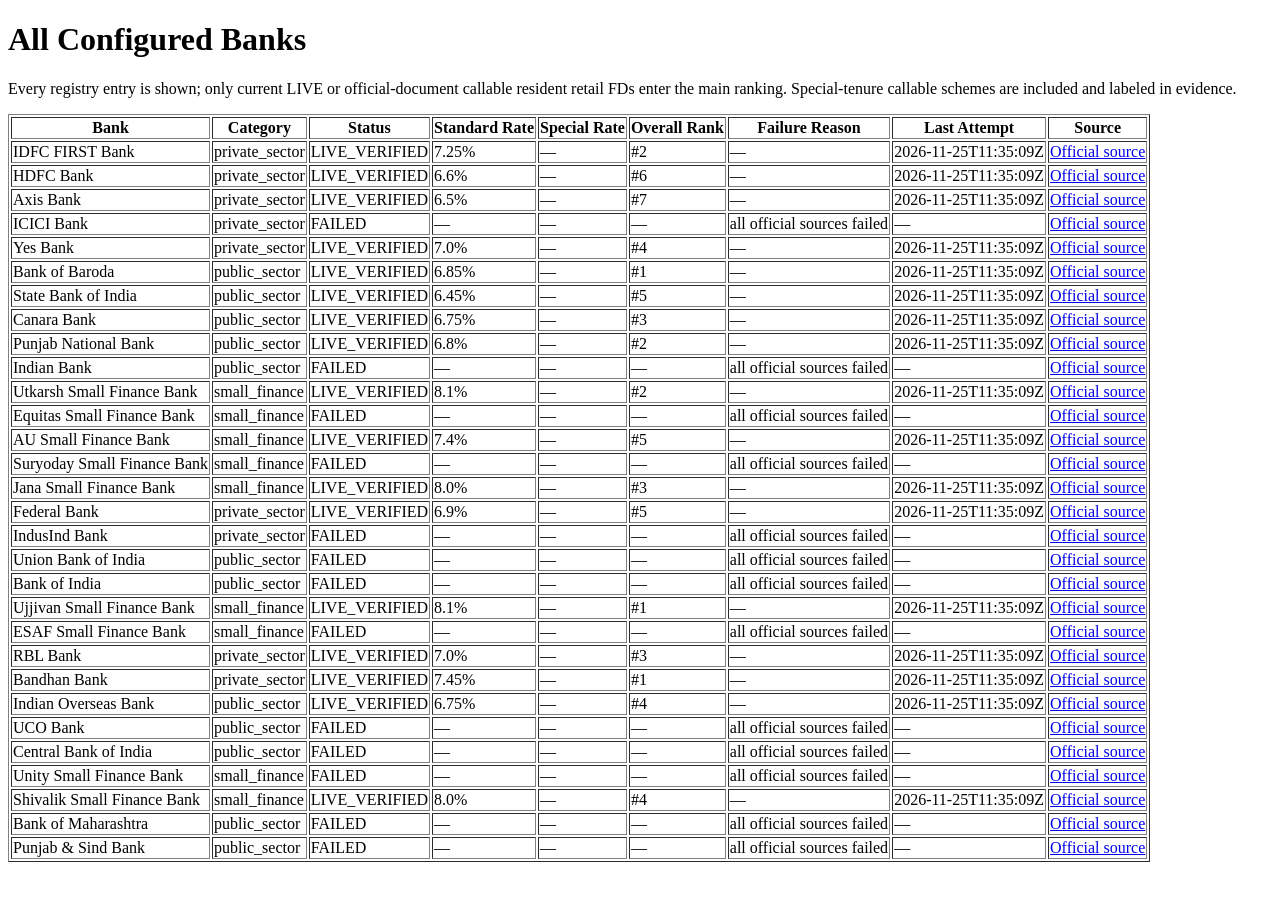
==== commit f191c449: "chore: update FD rates" ====
--- a/all-banks.html
+++ b/all-banks.html
@@ -1 +1 @@
-<!doctype html><meta charset="utf-8"><title>All Banks - India FD Rates</title><h1>All Configured Banks</h1><p>Every registry entry is shown; only current LIVE or official-document callable resident retail FDs enter the main ranking. Special-tenure callable schemes are included and labeled in evidence.</p><table border="1"><thead><tr><th>Bank</th><th>Category</th><th>Status</th><th>Standard Rate</th><th>Special Rate</th><th>Overall Rank</th><th>Failure Reason</th><th>Last Attempt</th><th>Source</th></tr></thead><tbody><tr><td>IDFC FIRST Bank</td><td>private_sector</td><td>LIVE_VERIFIED</td><td>7.25%</td><td>—</td><td>#2</td><td>—</td><td>2026-11-24T12:48:49Z</td><td><a href="https://www.idfcfirst.bank.in/personal-banking/deposits/fixed-deposit/fd-interest-rates">Official source</a></td></tr><tr><td>HDFC Bank</td><td>private_sector</td><td>LIVE_VERIFIED</td><td>6.6%</td><td>—</td><td>#6</td><td>—</td><td>2026-11-24T12:48:49Z</td><td><a href="https://www.hdfc.bank.in/fixed-deposit/fd-interest-rate">Official source</a></td></tr><tr><td>Axis Bank</td><td>private_sector</td><td>LIVE_VERIFIED</td><td>6.5%</td><td>—</td><td>#7</td><td>—</td><td>2026-11-24T12:48:49Z</td><td><a href="https://www.axisbank.com/interest-rate-on-deposits">Official source</a></td></tr><tr><td>ICICI Bank</td><td>private_sector</td><td>FAILED</td><td>—</td><td>—</td><td>—</td><td>all official sources failed</td><td>—</td><td><a href="https://www.icicibank.com/personal-banking/deposits/fixed-deposit/fd-interest-rates">Official source</a></td></tr><tr><td>Yes Bank</td><td>private_sector</td><td>LIVE_VERIFIED</td><td>7.0%</td><td>—</td><td>#4</td><td>—</td><td>2026-11-24T12:48:49Z</td><td><a href="https://www.yes.bank.in/sites/web/content/published/api/v1.1/assets/CONTE74C9031F1EA4D3B98EC33112F600AC5/native/yb_interest_rates_on_savings_account_n_term_deposit_1jan2026.pdf?download=false">Official source</a></td></tr><tr><td>Bank of Baroda</td><td>public_sector</td><td>LIVE_VERIFIED</td><td>6.85%</td><td>—</td><td>#1</td><td>—</td><td>2026-11-24T12:48:49Z</td><td><a href="https://bankofbaroda.bank.in/interest-rate-and-service-charges/deposits-interest-rates/fixed-deposits-callable-and-non-callable-upto-ten-crores">Official source</a></td></tr><tr><td>State Bank of India</td><td>public_sector</td><td>LIVE_VERIFIED</td><td>6.45%</td><td>—</td><td>#5</td><td>—</td><td>2026-11-24T12:48:49Z</td><td><a href="https://sbi.co.in/web/interest-rates/deposit-rates/retail-domestic-term-deposits">Official source</a></td></tr><tr><td>Canara Bank</td><td>public_sector</td><td>LIVE_VERIFIED</td><td>6.75%</td><td>—</td><td>#3</td><td>—</td><td>2026-11-24T12:48:49Z</td><td><a href="https://www.canarabank.bank.in/term-deposits-rate-of-interest-p.a.">Official source</a></td></tr><tr><td>Punjab National Bank</td><td>public_sector</td><td>LIVE_VERIFIED</td><td>6.8%</td><td>—</td><td>#2</td><td>—</td><td>2026-11-24T12:48:49Z</td><td><a href="https://www.pnbindia.in/interest-rates-deposit.html">Official source</a></td></tr><tr><td>Indian Bank</td><td>public_sector</td><td>FAILED</td><td>—</td><td>—</td><td>—</td><td>all official sources failed</td><td>—</td><td><a href="https://www.indianbank.in/departments/interest-rates/">Official source</a></td></tr><tr><td>Utkarsh Small Finance Bank</td><td>small_finance</td><td>LIVE_VERIFIED</td><td>8.1%</td><td>—</td><td>#2</td><td>—</td><td>2026-11-24T12:48:49Z</td><td><a href="https://www.utkarsh.bank.in/personal/digital-products/digital-fixed-deposit">Official source</a></td></tr><tr><td>Equitas Small Finance Bank</td><td>small_finance</td><td>FAILED</td><td>—</td><td>—</td><td>—</td><td>all official sources failed</td><td>—</td><td><a href="https://equitasbank.com/personal-banking/save/fixed-deposits/fixed-deposit/">Official source</a></td></tr><tr><td>AU Small Finance Bank</td><td>small_finance</td><td>LIVE_VERIFIED</td><td>7.4%</td><td>—</td><td>#5</td><td>—</td><td>2026-11-24T12:48:49Z</td><td><a href="https://www.au.bank.in/interest-rates/fixed-deposit-interest-rates">Official source</a></td></tr><tr><td>Suryoday Small Finance Bank</td><td>small_finance</td><td>FAILED</td><td>—</td><td>—</td><td>—</td><td>all official sources failed</td><td>—</td><td><a href="https://suryoday.bank.in/rate-of-interest/">Official source</a></td></tr><tr><td>Jana Small Finance Bank</td><td>small_finance</td><td>LIVE_VERIFIED</td><td>8.0%</td><td>—</td><td>#3</td><td>—</td><td>2026-11-24T12:48:49Z</td><td><a href="https://www.janabank.com/interest-rates/">Official source</a></td></tr><tr><td>Federal Bank</td><td>private_sector</td><td>LIVE_VERIFIED</td><td>6.9%</td><td>—</td><td>#5</td><td>—</td><td>2026-11-24T12:48:49Z</td><td><a href="https://www.federal.bank.in/deposit-rate">Official source</a></td></tr><tr><td>IndusInd Bank</td><td>private_sector</td><td>FAILED</td><td>—</td><td>—</td><td>—</td><td>all official sources failed</td><td>—</td><td><a href="https://www.indusind.bank.in/in/en/personal/rates.html">Official source</a></td></tr><tr><td>Union Bank of India</td><td>public_sector</td><td>FAILED</td><td>—</td><td>—</td><td>—</td><td>all official sources failed</td><td>—</td><td><a href="https://www.unionbankofindia.bank.in/en/details/rate-of-interest">Official source</a></td></tr><tr><td>Bank of India</td><td>public_sector</td><td>FAILED</td><td>—</td><td>—</td><td>—</td><td>all official sources failed</td><td>—</td><td><a href="https://bankofindia.bank.in/interest-rate/rupee-term-deposit-rate">Official source</a></td></tr><tr><td>Ujjivan Small Finance Bank</td><td>small_finance</td><td>LIVE_VERIFIED</td><td>8.1%</td><td>—</td><td>#1</td><td>—</td><td>2026-11-24T12:48:49Z</td><td><a href="https://www.ujjivansfb.bank.in/interest-rates">Official source</a></td></tr><tr><td>ESAF Small Finance Bank</td><td>small_finance</td><td>FAILED</td><td>—</td><td>—</td><td>—</td><td>all official sources failed</td><td>—</td><td><a href="https://www.esaf.bank.in/interest-rates/">Official source</a></td></tr><tr><td>RBL Bank</td><td>private_sector</td><td>LIVE_VERIFIED</td><td>7.0%</td><td>—</td><td>#3</td><td>—</td><td>2026-11-24T12:48:49Z</td><td><a href="https://www.rbl.bank.in/interest-rates">Official source</a></td></tr><tr><td>Bandhan Bank</td><td>private_sector</td><td>LIVE_VERIFIED</td><td>7.45%</td><td>—</td><td>#1</td><td>—</td><td>2026-11-24T12:48:49Z</td><td><a href="https://www.bandhan.bank.in/fixed-deposit">Official source</a></td></tr><tr><td>Indian Overseas Bank</td><td>public_sector</td><td>LIVE_VERIFIED</td><td>6.75%</td><td>—</td><td>#4</td><td>—</td><td>2026-11-24T12:48:49Z</td><td><a href="https://www.iob.bank.in/en/domestic-nro-nre-retail-term-deposit-rates">Official source</a></td></tr><tr><td>UCO Bank</td><td>public_sector</td><td>FAILED</td><td>—</td><td>—</td><td>—</td><td>all official sources failed</td><td>—</td><td><a href="https://www.ucobank.com/interest-rates">Official source</a></td></tr><tr><td>Central Bank of India</td><td>public_sector</td><td>FAILED</td><td>—</td><td>—</td><td>—</td><td>all official sources failed</td><td>—</td><td><a href="https://centralbankofindia.co.in/en/interest-rates">Official source</a></td></tr><tr><td>Unity Small Finance Bank</td><td>small_finance</td><td>FAILED</td><td>—</td><td>—</td><td>—</td><td>all official sources failed</td><td>—</td><td><a href="https://unitybank.co.in/interest-rates">Official source</a></td></tr><tr><td>Shivalik Small Finance Bank</td><td>small_finance</td><td>LIVE_VERIFIED</td><td>8.0%</td><td>—</td><td>#4</td><td>—</td><td>2026-11-24T12:48:49Z</td><td><a href="https://shivalik.bank.in/interest-rate">Official source</a></td></tr><tr><td>Bank of Maharashtra</td><td>public_sector</td><td>FAILED</td><td>—</td><td>—</td><td>—</td><td>all official sources failed</td><td>—</td><td><a href="https://bankofmaharashtra.in/deposit-rates">Official source</a></td></tr><tr><td>Punjab &amp; Sind Bank</td><td>public_sector</td><td>FAILED</td><td>—</td><td>—</td><td>—</td><td>all official sources failed</td><td>—</td><td><a href="https://punjabandsindbank.co.in/content/interest-rates">Official source</a></td></tr></tbody></table>
+<!doctype html><meta charset="utf-8"><title>All Banks - India FD Rates</title><h1>All Configured Banks</h1><p>Every registry entry is shown; only current LIVE or official-document callable resident retail FDs enter the main ranking. Special-tenure callable schemes are included and labeled in evidence.</p><table border="1"><thead><tr><th>Bank</th><th>Category</th><th>Status</th><th>Standard Rate</th><th>Special Rate</th><th>Overall Rank</th><th>Failure Reason</th><th>Last Attempt</th><th>Source</th></tr></thead><tbody><tr><td>IDFC FIRST Bank</td><td>private_sector</td><td>LIVE_VERIFIED</td><td>7.25%</td><td>—</td><td>#2</td><td>—</td><td>2026-11-25T11:35:09Z</td><td><a href="https://www.idfcfirst.bank.in/personal-banking/deposits/fixed-deposit/fd-interest-rates">Official source</a></td></tr><tr><td>HDFC Bank</td><td>private_sector</td><td>LIVE_VERIFIED</td><td>6.6%</td><td>—</td><td>#6</td><td>—</td><td>2026-11-25T11:35:09Z</td><td><a href="https://www.hdfc.bank.in/fixed-deposit/fd-interest-rate">Official source</a></td></tr><tr><td>Axis Bank</td><td>private_sector</td><td>LIVE_VERIFIED</td><td>6.5%</td><td>—</td><td>#7</td><td>—</td><td>2026-11-25T11:35:09Z</td><td><a href="https://www.axisbank.com/interest-rate-on-deposits">Official source</a></td></tr><tr><td>ICICI Bank</td><td>private_sector</td><td>FAILED</td><td>—</td><td>—</td><td>—</td><td>all official sources failed</td><td>—</td><td><a href="https://www.icicibank.com/personal-banking/deposits/fixed-deposit/fd-interest-rates">Official source</a></td></tr><tr><td>Yes Bank</td><td>private_sector</td><td>LIVE_VERIFIED</td><td>7.0%</td><td>—</td><td>#4</td><td>—</td><td>2026-11-25T11:35:09Z</td><td><a href="https://www.yes.bank.in/sites/web/content/published/api/v1.1/assets/CONTE74C9031F1EA4D3B98EC33112F600AC5/native/yb_interest_rates_on_savings_account_n_term_deposit_1jan2026.pdf?download=false">Official source</a></td></tr><tr><td>Bank of Baroda</td><td>public_sector</td><td>LIVE_VERIFIED</td><td>6.85%</td><td>—</td><td>#1</td><td>—</td><td>2026-11-25T11:35:09Z</td><td><a href="https://bankofbaroda.bank.in/interest-rate-and-service-charges/deposits-interest-rates/fixed-deposits-callable-and-non-callable-upto-ten-crores">Official source</a></td></tr><tr><td>State Bank of India</td><td>public_sector</td><td>LIVE_VERIFIED</td><td>6.45%</td><td>—</td><td>#5</td><td>—</td><td>2026-11-25T11:35:09Z</td><td><a href="https://sbi.co.in/web/interest-rates/deposit-rates/retail-domestic-term-deposits">Official source</a></td></tr><tr><td>Canara Bank</td><td>public_sector</td><td>LIVE_VERIFIED</td><td>6.75%</td><td>—</td><td>#3</td><td>—</td><td>2026-11-25T11:35:09Z</td><td><a href="https://www.canarabank.bank.in/term-deposits-rate-of-interest-p.a.">Official source</a></td></tr><tr><td>Punjab National Bank</td><td>public_sector</td><td>LIVE_VERIFIED</td><td>6.8%</td><td>—</td><td>#2</td><td>—</td><td>2026-11-25T11:35:09Z</td><td><a href="https://www.pnbindia.in/interest-rates-deposit.html">Official source</a></td></tr><tr><td>Indian Bank</td><td>public_sector</td><td>FAILED</td><td>—</td><td>—</td><td>—</td><td>all official sources failed</td><td>—</td><td><a href="https://www.indianbank.in/departments/interest-rates/">Official source</a></td></tr><tr><td>Utkarsh Small Finance Bank</td><td>small_finance</td><td>LIVE_VERIFIED</td><td>8.1%</td><td>—</td><td>#2</td><td>—</td><td>2026-11-25T11:35:09Z</td><td><a href="https://www.utkarsh.bank.in/personal/digital-products/digital-fixed-deposit">Official source</a></td></tr><tr><td>Equitas Small Finance Bank</td><td>small_finance</td><td>FAILED</td><td>—</td><td>—</td><td>—</td><td>all official sources failed</td><td>—</td><td><a href="https://equitasbank.com/personal-banking/save/fixed-deposits/fixed-deposit/">Official source</a></td></tr><tr><td>AU Small Finance Bank</td><td>small_finance</td><td>LIVE_VERIFIED</td><td>7.4%</td><td>—</td><td>#5</td><td>—</td><td>2026-11-25T11:35:09Z</td><td><a href="https://www.au.bank.in/interest-rates/fixed-deposit-interest-rates">Official source</a></td></tr><tr><td>Suryoday Small Finance Bank</td><td>small_finance</td><td>FAILED</td><td>—</td><td>—</td><td>—</td><td>all official sources failed</td><td>—</td><td><a href="https://suryoday.bank.in/rate-of-interest/">Official source</a></td></tr><tr><td>Jana Small Finance Bank</td><td>small_finance</td><td>LIVE_VERIFIED</td><td>8.0%</td><td>—</td><td>#3</td><td>—</td><td>2026-11-25T11:35:09Z</td><td><a href="https://www.janabank.com/interest-rates/">Official source</a></td></tr><tr><td>Federal Bank</td><td>private_sector</td><td>LIVE_VERIFIED</td><td>6.9%</td><td>—</td><td>#5</td><td>—</td><td>2026-11-25T11:35:09Z</td><td><a href="https://www.federal.bank.in/deposit-rate">Official source</a></td></tr><tr><td>IndusInd Bank</td><td>private_sector</td><td>FAILED</td><td>—</td><td>—</td><td>—</td><td>all official sources failed</td><td>—</td><td><a href="https://www.indusind.bank.in/in/en/personal/rates.html">Official source</a></td></tr><tr><td>Union Bank of India</td><td>public_sector</td><td>FAILED</td><td>—</td><td>—</td><td>—</td><td>all official sources failed</td><td>—</td><td><a href="https://www.unionbankofindia.bank.in/en/details/rate-of-interest">Official source</a></td></tr><tr><td>Bank of India</td><td>public_sector</td><td>FAILED</td><td>—</td><td>—</td><td>—</td><td>all official sources failed</td><td>—</td><td><a href="https://bankofindia.bank.in/interest-rate/rupee-term-deposit-rate">Official source</a></td></tr><tr><td>Ujjivan Small Finance Bank</td><td>small_finance</td><td>LIVE_VERIFIED</td><td>8.1%</td><td>—</td><td>#1</td><td>—</td><td>2026-11-25T11:35:09Z</td><td><a href="https://www.ujjivansfb.bank.in/interest-rates">Official source</a></td></tr><tr><td>ESAF Small Finance Bank</td><td>small_finance</td><td>FAILED</td><td>—</td><td>—</td><td>—</td><td>all official sources failed</td><td>—</td><td><a href="https://www.esaf.bank.in/interest-rates/">Official source</a></td></tr><tr><td>RBL Bank</td><td>private_sector</td><td>LIVE_VERIFIED</td><td>7.0%</td><td>—</td><td>#3</td><td>—</td><td>2026-11-25T11:35:09Z</td><td><a href="https://www.rbl.bank.in/interest-rates">Official source</a></td></tr><tr><td>Bandhan Bank</td><td>private_sector</td><td>LIVE_VERIFIED</td><td>7.45%</td><td>—</td><td>#1</td><td>—</td><td>2026-11-25T11:35:09Z</td><td><a href="https://www.bandhan.bank.in/fixed-deposit">Official source</a></td></tr><tr><td>Indian Overseas Bank</td><td>public_sector</td><td>LIVE_VERIFIED</td><td>6.75%</td><td>—</td><td>#4</td><td>—</td><td>2026-11-25T11:35:09Z</td><td><a href="https://www.iob.bank.in/en/domestic-nro-nre-retail-term-deposit-rates">Official source</a></td></tr><tr><td>UCO Bank</td><td>public_sector</td><td>FAILED</td><td>—</td><td>—</td><td>—</td><td>all official sources failed</td><td>—</td><td><a href="https://www.ucobank.com/interest-rates">Official source</a></td></tr><tr><td>Central Bank of India</td><td>public_sector</td><td>FAILED</td><td>—</td><td>—</td><td>—</td><td>all official sources failed</td><td>—</td><td><a href="https://centralbankofindia.co.in/en/interest-rates">Official source</a></td></tr><tr><td>Unity Small Finance Bank</td><td>small_finance</td><td>FAILED</td><td>—</td><td>—</td><td>—</td><td>all official sources failed</td><td>—</td><td><a href="https://unitybank.co.in/interest-rates">Official source</a></td></tr><tr><td>Shivalik Small Finance Bank</td><td>small_finance</td><td>LIVE_VERIFIED</td><td>8.0%</td><td>—</td><td>#4</td><td>—</td><td>2026-11-25T11:35:09Z</td><td><a href="https://shivalik.bank.in/interest-rate">Official source</a></td></tr><tr><td>Bank of Maharashtra</td><td>public_sector</td><td>FAILED</td><td>—</td><td>—</td><td>—</td><td>all official sources failed</td><td>—</td><td><a href="https://bankofmaharashtra.in/deposit-rates">Official source</a></td></tr><tr><td>Punjab &amp; Sind Bank</td><td>public_sector</td><td>FAILED</td><td>—</td><td>—</td><td>—</td><td>all official sources failed</td><td>—</td><td><a href="https://punjabandsindbank.co.in/content/interest-rates">Official source</a></td></tr></tbody></table>
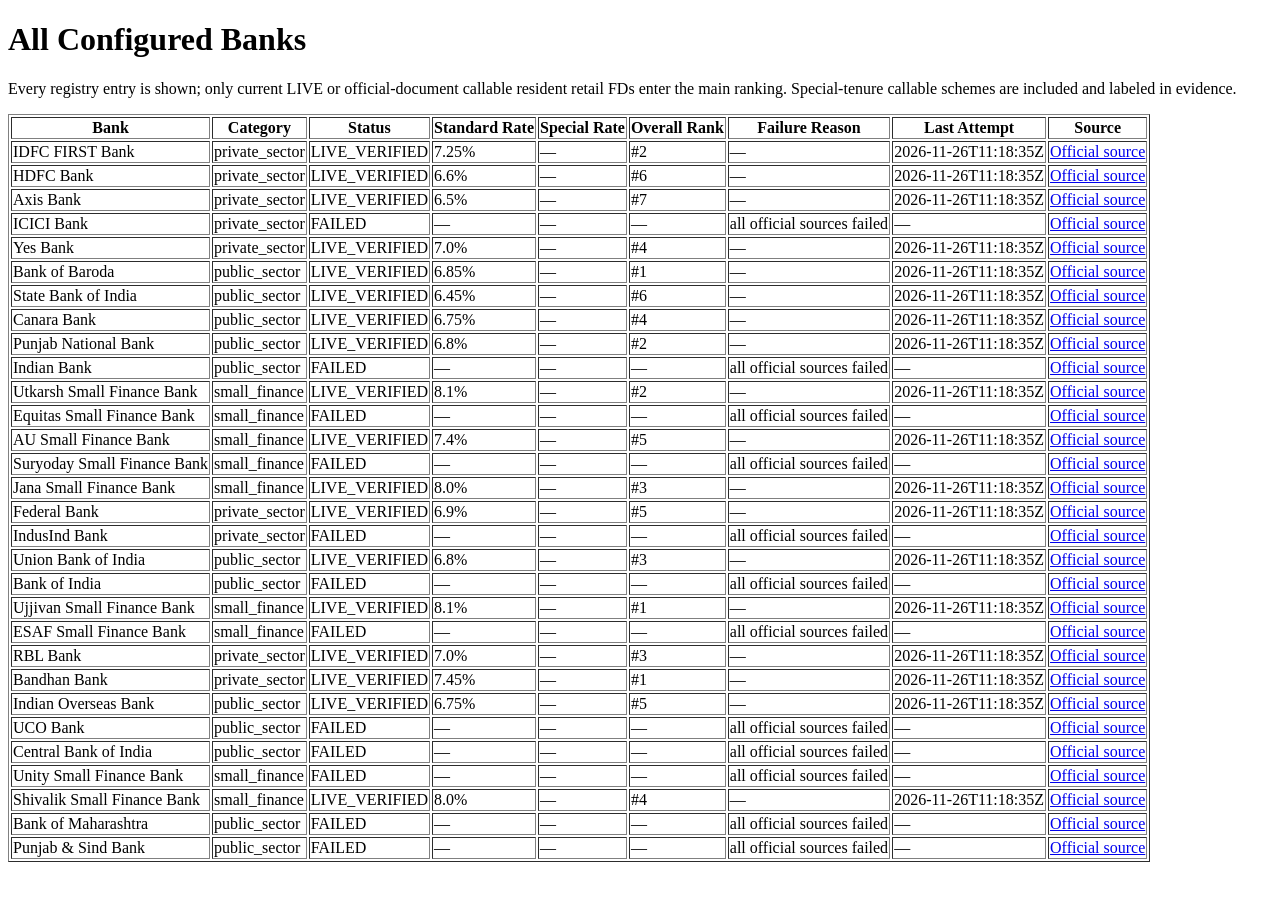
==== commit 3489b190: "chore: update FD rates" ====
--- a/all-banks.html
+++ b/all-banks.html
@@ -1 +1 @@
-<!doctype html><meta charset="utf-8"><title>All Banks - India FD Rates</title><h1>All Configured Banks</h1><p>Every registry entry is shown; only current LIVE or official-document callable resident retail FDs enter the main ranking. Special-tenure callable schemes are included and labeled in evidence.</p><table border="1"><thead><tr><th>Bank</th><th>Category</th><th>Status</th><th>Standard Rate</th><th>Special Rate</th><th>Overall Rank</th><th>Failure Reason</th><th>Last Attempt</th><th>Source</th></tr></thead><tbody><tr><td>IDFC FIRST Bank</td><td>private_sector</td><td>LIVE_VERIFIED</td><td>7.25%</td><td>—</td><td>#2</td><td>—</td><td>2026-11-25T11:35:09Z</td><td><a href="https://www.idfcfirst.bank.in/personal-banking/deposits/fixed-deposit/fd-interest-rates">Official source</a></td></tr><tr><td>HDFC Bank</td><td>private_sector</td><td>LIVE_VERIFIED</td><td>6.6%</td><td>—</td><td>#6</td><td>—</td><td>2026-11-25T11:35:09Z</td><td><a href="https://www.hdfc.bank.in/fixed-deposit/fd-interest-rate">Official source</a></td></tr><tr><td>Axis Bank</td><td>private_sector</td><td>LIVE_VERIFIED</td><td>6.5%</td><td>—</td><td>#7</td><td>—</td><td>2026-11-25T11:35:09Z</td><td><a href="https://www.axisbank.com/interest-rate-on-deposits">Official source</a></td></tr><tr><td>ICICI Bank</td><td>private_sector</td><td>FAILED</td><td>—</td><td>—</td><td>—</td><td>all official sources failed</td><td>—</td><td><a href="https://www.icicibank.com/personal-banking/deposits/fixed-deposit/fd-interest-rates">Official source</a></td></tr><tr><td>Yes Bank</td><td>private_sector</td><td>LIVE_VERIFIED</td><td>7.0%</td><td>—</td><td>#4</td><td>—</td><td>2026-11-25T11:35:09Z</td><td><a href="https://www.yes.bank.in/sites/web/content/published/api/v1.1/assets/CONTE74C9031F1EA4D3B98EC33112F600AC5/native/yb_interest_rates_on_savings_account_n_term_deposit_1jan2026.pdf?download=false">Official source</a></td></tr><tr><td>Bank of Baroda</td><td>public_sector</td><td>LIVE_VERIFIED</td><td>6.85%</td><td>—</td><td>#1</td><td>—</td><td>2026-11-25T11:35:09Z</td><td><a href="https://bankofbaroda.bank.in/interest-rate-and-service-charges/deposits-interest-rates/fixed-deposits-callable-and-non-callable-upto-ten-crores">Official source</a></td></tr><tr><td>State Bank of India</td><td>public_sector</td><td>LIVE_VERIFIED</td><td>6.45%</td><td>—</td><td>#5</td><td>—</td><td>2026-11-25T11:35:09Z</td><td><a href="https://sbi.co.in/web/interest-rates/deposit-rates/retail-domestic-term-deposits">Official source</a></td></tr><tr><td>Canara Bank</td><td>public_sector</td><td>LIVE_VERIFIED</td><td>6.75%</td><td>—</td><td>#3</td><td>—</td><td>2026-11-25T11:35:09Z</td><td><a href="https://www.canarabank.bank.in/term-deposits-rate-of-interest-p.a.">Official source</a></td></tr><tr><td>Punjab National Bank</td><td>public_sector</td><td>LIVE_VERIFIED</td><td>6.8%</td><td>—</td><td>#2</td><td>—</td><td>2026-11-25T11:35:09Z</td><td><a href="https://www.pnbindia.in/interest-rates-deposit.html">Official source</a></td></tr><tr><td>Indian Bank</td><td>public_sector</td><td>FAILED</td><td>—</td><td>—</td><td>—</td><td>all official sources failed</td><td>—</td><td><a href="https://www.indianbank.in/departments/interest-rates/">Official source</a></td></tr><tr><td>Utkarsh Small Finance Bank</td><td>small_finance</td><td>LIVE_VERIFIED</td><td>8.1%</td><td>—</td><td>#2</td><td>—</td><td>2026-11-25T11:35:09Z</td><td><a href="https://www.utkarsh.bank.in/personal/digital-products/digital-fixed-deposit">Official source</a></td></tr><tr><td>Equitas Small Finance Bank</td><td>small_finance</td><td>FAILED</td><td>—</td><td>—</td><td>—</td><td>all official sources failed</td><td>—</td><td><a href="https://equitasbank.com/personal-banking/save/fixed-deposits/fixed-deposit/">Official source</a></td></tr><tr><td>AU Small Finance Bank</td><td>small_finance</td><td>LIVE_VERIFIED</td><td>7.4%</td><td>—</td><td>#5</td><td>—</td><td>2026-11-25T11:35:09Z</td><td><a href="https://www.au.bank.in/interest-rates/fixed-deposit-interest-rates">Official source</a></td></tr><tr><td>Suryoday Small Finance Bank</td><td>small_finance</td><td>FAILED</td><td>—</td><td>—</td><td>—</td><td>all official sources failed</td><td>—</td><td><a href="https://suryoday.bank.in/rate-of-interest/">Official source</a></td></tr><tr><td>Jana Small Finance Bank</td><td>small_finance</td><td>LIVE_VERIFIED</td><td>8.0%</td><td>—</td><td>#3</td><td>—</td><td>2026-11-25T11:35:09Z</td><td><a href="https://www.janabank.com/interest-rates/">Official source</a></td></tr><tr><td>Federal Bank</td><td>private_sector</td><td>LIVE_VERIFIED</td><td>6.9%</td><td>—</td><td>#5</td><td>—</td><td>2026-11-25T11:35:09Z</td><td><a href="https://www.federal.bank.in/deposit-rate">Official source</a></td></tr><tr><td>IndusInd Bank</td><td>private_sector</td><td>FAILED</td><td>—</td><td>—</td><td>—</td><td>all official sources failed</td><td>—</td><td><a href="https://www.indusind.bank.in/in/en/personal/rates.html">Official source</a></td></tr><tr><td>Union Bank of India</td><td>public_sector</td><td>FAILED</td><td>—</td><td>—</td><td>—</td><td>all official sources failed</td><td>—</td><td><a href="https://www.unionbankofindia.bank.in/en/details/rate-of-interest">Official source</a></td></tr><tr><td>Bank of India</td><td>public_sector</td><td>FAILED</td><td>—</td><td>—</td><td>—</td><td>all official sources failed</td><td>—</td><td><a href="https://bankofindia.bank.in/interest-rate/rupee-term-deposit-rate">Official source</a></td></tr><tr><td>Ujjivan Small Finance Bank</td><td>small_finance</td><td>LIVE_VERIFIED</td><td>8.1%</td><td>—</td><td>#1</td><td>—</td><td>2026-11-25T11:35:09Z</td><td><a href="https://www.ujjivansfb.bank.in/interest-rates">Official source</a></td></tr><tr><td>ESAF Small Finance Bank</td><td>small_finance</td><td>FAILED</td><td>—</td><td>—</td><td>—</td><td>all official sources failed</td><td>—</td><td><a href="https://www.esaf.bank.in/interest-rates/">Official source</a></td></tr><tr><td>RBL Bank</td><td>private_sector</td><td>LIVE_VERIFIED</td><td>7.0%</td><td>—</td><td>#3</td><td>—</td><td>2026-11-25T11:35:09Z</td><td><a href="https://www.rbl.bank.in/interest-rates">Official source</a></td></tr><tr><td>Bandhan Bank</td><td>private_sector</td><td>LIVE_VERIFIED</td><td>7.45%</td><td>—</td><td>#1</td><td>—</td><td>2026-11-25T11:35:09Z</td><td><a href="https://www.bandhan.bank.in/fixed-deposit">Official source</a></td></tr><tr><td>Indian Overseas Bank</td><td>public_sector</td><td>LIVE_VERIFIED</td><td>6.75%</td><td>—</td><td>#4</td><td>—</td><td>2026-11-25T11:35:09Z</td><td><a href="https://www.iob.bank.in/en/domestic-nro-nre-retail-term-deposit-rates">Official source</a></td></tr><tr><td>UCO Bank</td><td>public_sector</td><td>FAILED</td><td>—</td><td>—</td><td>—</td><td>all official sources failed</td><td>—</td><td><a href="https://www.ucobank.com/interest-rates">Official source</a></td></tr><tr><td>Central Bank of India</td><td>public_sector</td><td>FAILED</td><td>—</td><td>—</td><td>—</td><td>all official sources failed</td><td>—</td><td><a href="https://centralbankofindia.co.in/en/interest-rates">Official source</a></td></tr><tr><td>Unity Small Finance Bank</td><td>small_finance</td><td>FAILED</td><td>—</td><td>—</td><td>—</td><td>all official sources failed</td><td>—</td><td><a href="https://unitybank.co.in/interest-rates">Official source</a></td></tr><tr><td>Shivalik Small Finance Bank</td><td>small_finance</td><td>LIVE_VERIFIED</td><td>8.0%</td><td>—</td><td>#4</td><td>—</td><td>2026-11-25T11:35:09Z</td><td><a href="https://shivalik.bank.in/interest-rate">Official source</a></td></tr><tr><td>Bank of Maharashtra</td><td>public_sector</td><td>FAILED</td><td>—</td><td>—</td><td>—</td><td>all official sources failed</td><td>—</td><td><a href="https://bankofmaharashtra.in/deposit-rates">Official source</a></td></tr><tr><td>Punjab &amp; Sind Bank</td><td>public_sector</td><td>FAILED</td><td>—</td><td>—</td><td>—</td><td>all official sources failed</td><td>—</td><td><a href="https://punjabandsindbank.co.in/content/interest-rates">Official source</a></td></tr></tbody></table>
+<!doctype html><meta charset="utf-8"><title>All Banks - India FD Rates</title><h1>All Configured Banks</h1><p>Every registry entry is shown; only current LIVE or official-document callable resident retail FDs enter the main ranking. Special-tenure callable schemes are included and labeled in evidence.</p><table border="1"><thead><tr><th>Bank</th><th>Category</th><th>Status</th><th>Standard Rate</th><th>Special Rate</th><th>Overall Rank</th><th>Failure Reason</th><th>Last Attempt</th><th>Source</th></tr></thead><tbody><tr><td>IDFC FIRST Bank</td><td>private_sector</td><td>LIVE_VERIFIED</td><td>7.25%</td><td>—</td><td>#2</td><td>—</td><td>2026-11-26T11:18:35Z</td><td><a href="https://www.idfcfirst.bank.in/personal-banking/deposits/fixed-deposit/fd-interest-rates">Official source</a></td></tr><tr><td>HDFC Bank</td><td>private_sector</td><td>LIVE_VERIFIED</td><td>6.6%</td><td>—</td><td>#6</td><td>—</td><td>2026-11-26T11:18:35Z</td><td><a href="https://www.hdfc.bank.in/fixed-deposit/fd-interest-rate">Official source</a></td></tr><tr><td>Axis Bank</td><td>private_sector</td><td>LIVE_VERIFIED</td><td>6.5%</td><td>—</td><td>#7</td><td>—</td><td>2026-11-26T11:18:35Z</td><td><a href="https://www.axisbank.com/interest-rate-on-deposits">Official source</a></td></tr><tr><td>ICICI Bank</td><td>private_sector</td><td>FAILED</td><td>—</td><td>—</td><td>—</td><td>all official sources failed</td><td>—</td><td><a href="https://www.icicibank.com/personal-banking/deposits/fixed-deposit/fd-interest-rates">Official source</a></td></tr><tr><td>Yes Bank</td><td>private_sector</td><td>LIVE_VERIFIED</td><td>7.0%</td><td>—</td><td>#4</td><td>—</td><td>2026-11-26T11:18:35Z</td><td><a href="https://www.yes.bank.in/sites/web/content/published/api/v1.1/assets/CONTE74C9031F1EA4D3B98EC33112F600AC5/native/yb_interest_rates_on_savings_account_n_term_deposit_1jan2026.pdf?download=false">Official source</a></td></tr><tr><td>Bank of Baroda</td><td>public_sector</td><td>LIVE_VERIFIED</td><td>6.85%</td><td>—</td><td>#1</td><td>—</td><td>2026-11-26T11:18:35Z</td><td><a href="https://bankofbaroda.bank.in/interest-rate-and-service-charges/deposits-interest-rates/fixed-deposits-callable-and-non-callable-upto-ten-crores">Official source</a></td></tr><tr><td>State Bank of India</td><td>public_sector</td><td>LIVE_VERIFIED</td><td>6.45%</td><td>—</td><td>#6</td><td>—</td><td>2026-11-26T11:18:35Z</td><td><a href="https://sbi.co.in/web/interest-rates/deposit-rates/retail-domestic-term-deposits">Official source</a></td></tr><tr><td>Canara Bank</td><td>public_sector</td><td>LIVE_VERIFIED</td><td>6.75%</td><td>—</td><td>#4</td><td>—</td><td>2026-11-26T11:18:35Z</td><td><a href="https://www.canarabank.bank.in/term-deposits-rate-of-interest-p.a.">Official source</a></td></tr><tr><td>Punjab National Bank</td><td>public_sector</td><td>LIVE_VERIFIED</td><td>6.8%</td><td>—</td><td>#2</td><td>—</td><td>2026-11-26T11:18:35Z</td><td><a href="https://www.pnbindia.in/interest-rates-deposit.html">Official source</a></td></tr><tr><td>Indian Bank</td><td>public_sector</td><td>FAILED</td><td>—</td><td>—</td><td>—</td><td>all official sources failed</td><td>—</td><td><a href="https://www.indianbank.in/departments/interest-rates/">Official source</a></td></tr><tr><td>Utkarsh Small Finance Bank</td><td>small_finance</td><td>LIVE_VERIFIED</td><td>8.1%</td><td>—</td><td>#2</td><td>—</td><td>2026-11-26T11:18:35Z</td><td><a href="https://www.utkarsh.bank.in/personal/digital-products/digital-fixed-deposit">Official source</a></td></tr><tr><td>Equitas Small Finance Bank</td><td>small_finance</td><td>FAILED</td><td>—</td><td>—</td><td>—</td><td>all official sources failed</td><td>—</td><td><a href="https://equitasbank.com/personal-banking/save/fixed-deposits/fixed-deposit/">Official source</a></td></tr><tr><td>AU Small Finance Bank</td><td>small_finance</td><td>LIVE_VERIFIED</td><td>7.4%</td><td>—</td><td>#5</td><td>—</td><td>2026-11-26T11:18:35Z</td><td><a href="https://www.au.bank.in/interest-rates/fixed-deposit-interest-rates">Official source</a></td></tr><tr><td>Suryoday Small Finance Bank</td><td>small_finance</td><td>FAILED</td><td>—</td><td>—</td><td>—</td><td>all official sources failed</td><td>—</td><td><a href="https://suryoday.bank.in/rate-of-interest/">Official source</a></td></tr><tr><td>Jana Small Finance Bank</td><td>small_finance</td><td>LIVE_VERIFIED</td><td>8.0%</td><td>—</td><td>#3</td><td>—</td><td>2026-11-26T11:18:35Z</td><td><a href="https://www.janabank.com/interest-rates/">Official source</a></td></tr><tr><td>Federal Bank</td><td>private_sector</td><td>LIVE_VERIFIED</td><td>6.9%</td><td>—</td><td>#5</td><td>—</td><td>2026-11-26T11:18:35Z</td><td><a href="https://www.federal.bank.in/deposit-rate">Official source</a></td></tr><tr><td>IndusInd Bank</td><td>private_sector</td><td>FAILED</td><td>—</td><td>—</td><td>—</td><td>all official sources failed</td><td>—</td><td><a href="https://www.indusind.bank.in/in/en/personal/rates.html">Official source</a></td></tr><tr><td>Union Bank of India</td><td>public_sector</td><td>LIVE_VERIFIED</td><td>6.8%</td><td>—</td><td>#3</td><td>—</td><td>2026-11-26T11:18:35Z</td><td><a href="https://www.unionbankofindia.bank.in/en/details/rate-of-interest">Official source</a></td></tr><tr><td>Bank of India</td><td>public_sector</td><td>FAILED</td><td>—</td><td>—</td><td>—</td><td>all official sources failed</td><td>—</td><td><a href="https://bankofindia.bank.in/interest-rate/rupee-term-deposit-rate">Official source</a></td></tr><tr><td>Ujjivan Small Finance Bank</td><td>small_finance</td><td>LIVE_VERIFIED</td><td>8.1%</td><td>—</td><td>#1</td><td>—</td><td>2026-11-26T11:18:35Z</td><td><a href="https://www.ujjivansfb.bank.in/interest-rates">Official source</a></td></tr><tr><td>ESAF Small Finance Bank</td><td>small_finance</td><td>FAILED</td><td>—</td><td>—</td><td>—</td><td>all official sources failed</td><td>—</td><td><a href="https://www.esaf.bank.in/interest-rates/">Official source</a></td></tr><tr><td>RBL Bank</td><td>private_sector</td><td>LIVE_VERIFIED</td><td>7.0%</td><td>—</td><td>#3</td><td>—</td><td>2026-11-26T11:18:35Z</td><td><a href="https://www.rbl.bank.in/interest-rates">Official source</a></td></tr><tr><td>Bandhan Bank</td><td>private_sector</td><td>LIVE_VERIFIED</td><td>7.45%</td><td>—</td><td>#1</td><td>—</td><td>2026-11-26T11:18:35Z</td><td><a href="https://www.bandhan.bank.in/fixed-deposit">Official source</a></td></tr><tr><td>Indian Overseas Bank</td><td>public_sector</td><td>LIVE_VERIFIED</td><td>6.75%</td><td>—</td><td>#5</td><td>—</td><td>2026-11-26T11:18:35Z</td><td><a href="https://www.iob.bank.in/en/domestic-nro-nre-retail-term-deposit-rates">Official source</a></td></tr><tr><td>UCO Bank</td><td>public_sector</td><td>FAILED</td><td>—</td><td>—</td><td>—</td><td>all official sources failed</td><td>—</td><td><a href="https://www.ucobank.com/interest-rates">Official source</a></td></tr><tr><td>Central Bank of India</td><td>public_sector</td><td>FAILED</td><td>—</td><td>—</td><td>—</td><td>all official sources failed</td><td>—</td><td><a href="https://centralbankofindia.co.in/en/interest-rates">Official source</a></td></tr><tr><td>Unity Small Finance Bank</td><td>small_finance</td><td>FAILED</td><td>—</td><td>—</td><td>—</td><td>all official sources failed</td><td>—</td><td><a href="https://unitybank.co.in/interest-rates">Official source</a></td></tr><tr><td>Shivalik Small Finance Bank</td><td>small_finance</td><td>LIVE_VERIFIED</td><td>8.0%</td><td>—</td><td>#4</td><td>—</td><td>2026-11-26T11:18:35Z</td><td><a href="https://shivalik.bank.in/interest-rate">Official source</a></td></tr><tr><td>Bank of Maharashtra</td><td>public_sector</td><td>FAILED</td><td>—</td><td>—</td><td>—</td><td>all official sources failed</td><td>—</td><td><a href="https://bankofmaharashtra.in/deposit-rates">Official source</a></td></tr><tr><td>Punjab &amp; Sind Bank</td><td>public_sector</td><td>FAILED</td><td>—</td><td>—</td><td>—</td><td>all official sources failed</td><td>—</td><td><a href="https://punjabandsindbank.co.in/content/interest-rates">Official source</a></td></tr></tbody></table>
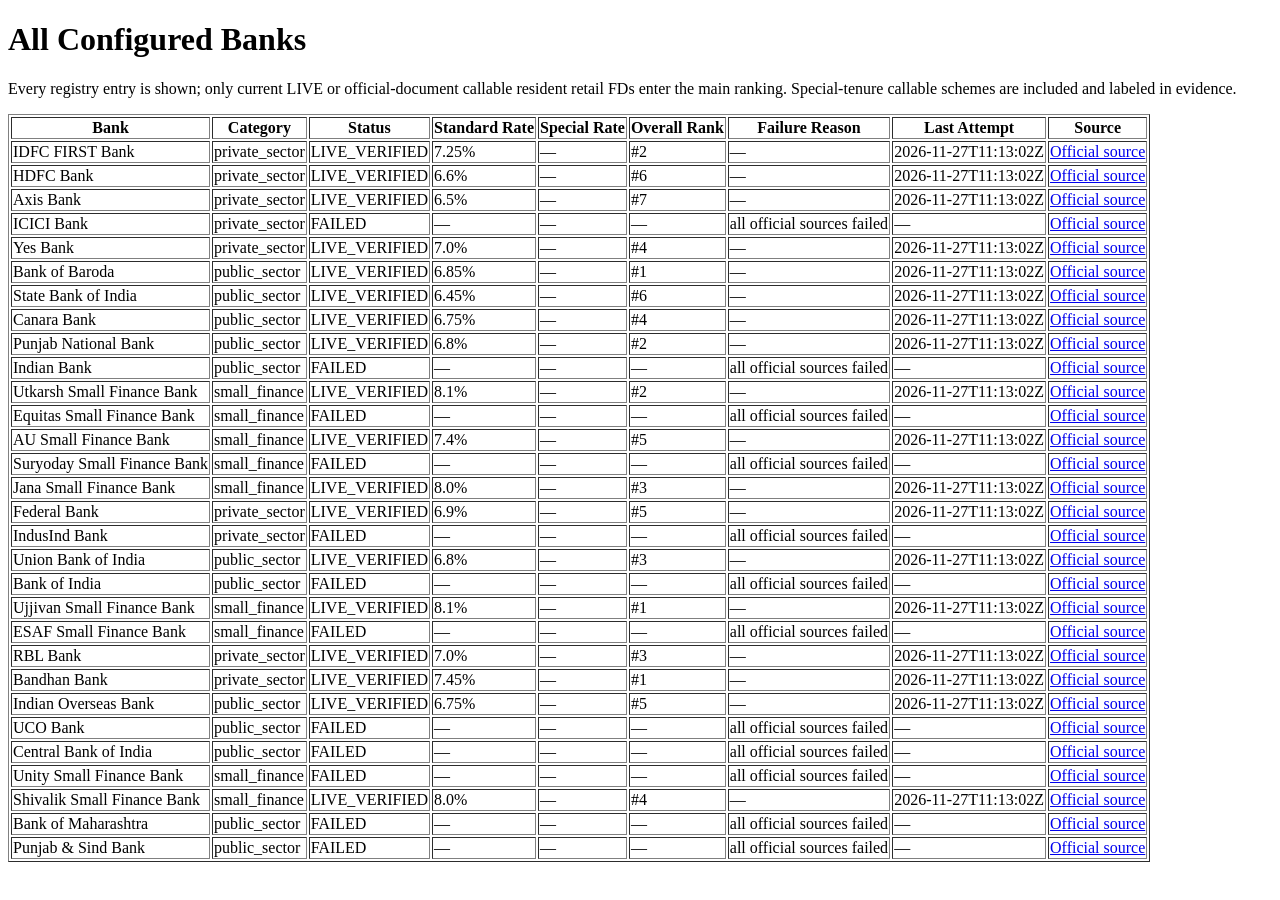
==== commit 69b39cdc: "chore: update FD rates" ====
--- a/all-banks.html
+++ b/all-banks.html
@@ -1 +1 @@
-<!doctype html><meta charset="utf-8"><title>All Banks - India FD Rates</title><h1>All Configured Banks</h1><p>Every registry entry is shown; only current LIVE or official-document callable resident retail FDs enter the main ranking. Special-tenure callable schemes are included and labeled in evidence.</p><table border="1"><thead><tr><th>Bank</th><th>Category</th><th>Status</th><th>Standard Rate</th><th>Special Rate</th><th>Overall Rank</th><th>Failure Reason</th><th>Last Attempt</th><th>Source</th></tr></thead><tbody><tr><td>IDFC FIRST Bank</td><td>private_sector</td><td>LIVE_VERIFIED</td><td>7.25%</td><td>—</td><td>#2</td><td>—</td><td>2026-11-26T11:18:35Z</td><td><a href="https://www.idfcfirst.bank.in/personal-banking/deposits/fixed-deposit/fd-interest-rates">Official source</a></td></tr><tr><td>HDFC Bank</td><td>private_sector</td><td>LIVE_VERIFIED</td><td>6.6%</td><td>—</td><td>#6</td><td>—</td><td>2026-11-26T11:18:35Z</td><td><a href="https://www.hdfc.bank.in/fixed-deposit/fd-interest-rate">Official source</a></td></tr><tr><td>Axis Bank</td><td>private_sector</td><td>LIVE_VERIFIED</td><td>6.5%</td><td>—</td><td>#7</td><td>—</td><td>2026-11-26T11:18:35Z</td><td><a href="https://www.axisbank.com/interest-rate-on-deposits">Official source</a></td></tr><tr><td>ICICI Bank</td><td>private_sector</td><td>FAILED</td><td>—</td><td>—</td><td>—</td><td>all official sources failed</td><td>—</td><td><a href="https://www.icicibank.com/personal-banking/deposits/fixed-deposit/fd-interest-rates">Official source</a></td></tr><tr><td>Yes Bank</td><td>private_sector</td><td>LIVE_VERIFIED</td><td>7.0%</td><td>—</td><td>#4</td><td>—</td><td>2026-11-26T11:18:35Z</td><td><a href="https://www.yes.bank.in/sites/web/content/published/api/v1.1/assets/CONTE74C9031F1EA4D3B98EC33112F600AC5/native/yb_interest_rates_on_savings_account_n_term_deposit_1jan2026.pdf?download=false">Official source</a></td></tr><tr><td>Bank of Baroda</td><td>public_sector</td><td>LIVE_VERIFIED</td><td>6.85%</td><td>—</td><td>#1</td><td>—</td><td>2026-11-26T11:18:35Z</td><td><a href="https://bankofbaroda.bank.in/interest-rate-and-service-charges/deposits-interest-rates/fixed-deposits-callable-and-non-callable-upto-ten-crores">Official source</a></td></tr><tr><td>State Bank of India</td><td>public_sector</td><td>LIVE_VERIFIED</td><td>6.45%</td><td>—</td><td>#6</td><td>—</td><td>2026-11-26T11:18:35Z</td><td><a href="https://sbi.co.in/web/interest-rates/deposit-rates/retail-domestic-term-deposits">Official source</a></td></tr><tr><td>Canara Bank</td><td>public_sector</td><td>LIVE_VERIFIED</td><td>6.75%</td><td>—</td><td>#4</td><td>—</td><td>2026-11-26T11:18:35Z</td><td><a href="https://www.canarabank.bank.in/term-deposits-rate-of-interest-p.a.">Official source</a></td></tr><tr><td>Punjab National Bank</td><td>public_sector</td><td>LIVE_VERIFIED</td><td>6.8%</td><td>—</td><td>#2</td><td>—</td><td>2026-11-26T11:18:35Z</td><td><a href="https://www.pnbindia.in/interest-rates-deposit.html">Official source</a></td></tr><tr><td>Indian Bank</td><td>public_sector</td><td>FAILED</td><td>—</td><td>—</td><td>—</td><td>all official sources failed</td><td>—</td><td><a href="https://www.indianbank.in/departments/interest-rates/">Official source</a></td></tr><tr><td>Utkarsh Small Finance Bank</td><td>small_finance</td><td>LIVE_VERIFIED</td><td>8.1%</td><td>—</td><td>#2</td><td>—</td><td>2026-11-26T11:18:35Z</td><td><a href="https://www.utkarsh.bank.in/personal/digital-products/digital-fixed-deposit">Official source</a></td></tr><tr><td>Equitas Small Finance Bank</td><td>small_finance</td><td>FAILED</td><td>—</td><td>—</td><td>—</td><td>all official sources failed</td><td>—</td><td><a href="https://equitasbank.com/personal-banking/save/fixed-deposits/fixed-deposit/">Official source</a></td></tr><tr><td>AU Small Finance Bank</td><td>small_finance</td><td>LIVE_VERIFIED</td><td>7.4%</td><td>—</td><td>#5</td><td>—</td><td>2026-11-26T11:18:35Z</td><td><a href="https://www.au.bank.in/interest-rates/fixed-deposit-interest-rates">Official source</a></td></tr><tr><td>Suryoday Small Finance Bank</td><td>small_finance</td><td>FAILED</td><td>—</td><td>—</td><td>—</td><td>all official sources failed</td><td>—</td><td><a href="https://suryoday.bank.in/rate-of-interest/">Official source</a></td></tr><tr><td>Jana Small Finance Bank</td><td>small_finance</td><td>LIVE_VERIFIED</td><td>8.0%</td><td>—</td><td>#3</td><td>—</td><td>2026-11-26T11:18:35Z</td><td><a href="https://www.janabank.com/interest-rates/">Official source</a></td></tr><tr><td>Federal Bank</td><td>private_sector</td><td>LIVE_VERIFIED</td><td>6.9%</td><td>—</td><td>#5</td><td>—</td><td>2026-11-26T11:18:35Z</td><td><a href="https://www.federal.bank.in/deposit-rate">Official source</a></td></tr><tr><td>IndusInd Bank</td><td>private_sector</td><td>FAILED</td><td>—</td><td>—</td><td>—</td><td>all official sources failed</td><td>—</td><td><a href="https://www.indusind.bank.in/in/en/personal/rates.html">Official source</a></td></tr><tr><td>Union Bank of India</td><td>public_sector</td><td>LIVE_VERIFIED</td><td>6.8%</td><td>—</td><td>#3</td><td>—</td><td>2026-11-26T11:18:35Z</td><td><a href="https://www.unionbankofindia.bank.in/en/details/rate-of-interest">Official source</a></td></tr><tr><td>Bank of India</td><td>public_sector</td><td>FAILED</td><td>—</td><td>—</td><td>—</td><td>all official sources failed</td><td>—</td><td><a href="https://bankofindia.bank.in/interest-rate/rupee-term-deposit-rate">Official source</a></td></tr><tr><td>Ujjivan Small Finance Bank</td><td>small_finance</td><td>LIVE_VERIFIED</td><td>8.1%</td><td>—</td><td>#1</td><td>—</td><td>2026-11-26T11:18:35Z</td><td><a href="https://www.ujjivansfb.bank.in/interest-rates">Official source</a></td></tr><tr><td>ESAF Small Finance Bank</td><td>small_finance</td><td>FAILED</td><td>—</td><td>—</td><td>—</td><td>all official sources failed</td><td>—</td><td><a href="https://www.esaf.bank.in/interest-rates/">Official source</a></td></tr><tr><td>RBL Bank</td><td>private_sector</td><td>LIVE_VERIFIED</td><td>7.0%</td><td>—</td><td>#3</td><td>—</td><td>2026-11-26T11:18:35Z</td><td><a href="https://www.rbl.bank.in/interest-rates">Official source</a></td></tr><tr><td>Bandhan Bank</td><td>private_sector</td><td>LIVE_VERIFIED</td><td>7.45%</td><td>—</td><td>#1</td><td>—</td><td>2026-11-26T11:18:35Z</td><td><a href="https://www.bandhan.bank.in/fixed-deposit">Official source</a></td></tr><tr><td>Indian Overseas Bank</td><td>public_sector</td><td>LIVE_VERIFIED</td><td>6.75%</td><td>—</td><td>#5</td><td>—</td><td>2026-11-26T11:18:35Z</td><td><a href="https://www.iob.bank.in/en/domestic-nro-nre-retail-term-deposit-rates">Official source</a></td></tr><tr><td>UCO Bank</td><td>public_sector</td><td>FAILED</td><td>—</td><td>—</td><td>—</td><td>all official sources failed</td><td>—</td><td><a href="https://www.ucobank.com/interest-rates">Official source</a></td></tr><tr><td>Central Bank of India</td><td>public_sector</td><td>FAILED</td><td>—</td><td>—</td><td>—</td><td>all official sources failed</td><td>—</td><td><a href="https://centralbankofindia.co.in/en/interest-rates">Official source</a></td></tr><tr><td>Unity Small Finance Bank</td><td>small_finance</td><td>FAILED</td><td>—</td><td>—</td><td>—</td><td>all official sources failed</td><td>—</td><td><a href="https://unitybank.co.in/interest-rates">Official source</a></td></tr><tr><td>Shivalik Small Finance Bank</td><td>small_finance</td><td>LIVE_VERIFIED</td><td>8.0%</td><td>—</td><td>#4</td><td>—</td><td>2026-11-26T11:18:35Z</td><td><a href="https://shivalik.bank.in/interest-rate">Official source</a></td></tr><tr><td>Bank of Maharashtra</td><td>public_sector</td><td>FAILED</td><td>—</td><td>—</td><td>—</td><td>all official sources failed</td><td>—</td><td><a href="https://bankofmaharashtra.in/deposit-rates">Official source</a></td></tr><tr><td>Punjab &amp; Sind Bank</td><td>public_sector</td><td>FAILED</td><td>—</td><td>—</td><td>—</td><td>all official sources failed</td><td>—</td><td><a href="https://punjabandsindbank.co.in/content/interest-rates">Official source</a></td></tr></tbody></table>
+<!doctype html><meta charset="utf-8"><title>All Banks - India FD Rates</title><h1>All Configured Banks</h1><p>Every registry entry is shown; only current LIVE or official-document callable resident retail FDs enter the main ranking. Special-tenure callable schemes are included and labeled in evidence.</p><table border="1"><thead><tr><th>Bank</th><th>Category</th><th>Status</th><th>Standard Rate</th><th>Special Rate</th><th>Overall Rank</th><th>Failure Reason</th><th>Last Attempt</th><th>Source</th></tr></thead><tbody><tr><td>IDFC FIRST Bank</td><td>private_sector</td><td>LIVE_VERIFIED</td><td>7.25%</td><td>—</td><td>#2</td><td>—</td><td>2026-11-27T11:13:02Z</td><td><a href="https://www.idfcfirst.bank.in/personal-banking/deposits/fixed-deposit/fd-interest-rates">Official source</a></td></tr><tr><td>HDFC Bank</td><td>private_sector</td><td>LIVE_VERIFIED</td><td>6.6%</td><td>—</td><td>#6</td><td>—</td><td>2026-11-27T11:13:02Z</td><td><a href="https://www.hdfc.bank.in/fixed-deposit/fd-interest-rate">Official source</a></td></tr><tr><td>Axis Bank</td><td>private_sector</td><td>LIVE_VERIFIED</td><td>6.5%</td><td>—</td><td>#7</td><td>—</td><td>2026-11-27T11:13:02Z</td><td><a href="https://www.axisbank.com/interest-rate-on-deposits">Official source</a></td></tr><tr><td>ICICI Bank</td><td>private_sector</td><td>FAILED</td><td>—</td><td>—</td><td>—</td><td>all official sources failed</td><td>—</td><td><a href="https://www.icicibank.com/personal-banking/deposits/fixed-deposit/fd-interest-rates">Official source</a></td></tr><tr><td>Yes Bank</td><td>private_sector</td><td>LIVE_VERIFIED</td><td>7.0%</td><td>—</td><td>#4</td><td>—</td><td>2026-11-27T11:13:02Z</td><td><a href="https://www.yes.bank.in/sites/web/content/published/api/v1.1/assets/CONTE74C9031F1EA4D3B98EC33112F600AC5/native/yb_interest_rates_on_savings_account_n_term_deposit_1jan2026.pdf?download=false">Official source</a></td></tr><tr><td>Bank of Baroda</td><td>public_sector</td><td>LIVE_VERIFIED</td><td>6.85%</td><td>—</td><td>#1</td><td>—</td><td>2026-11-27T11:13:02Z</td><td><a href="https://bankofbaroda.bank.in/interest-rate-and-service-charges/deposits-interest-rates/fixed-deposits-callable-and-non-callable-upto-ten-crores">Official source</a></td></tr><tr><td>State Bank of India</td><td>public_sector</td><td>LIVE_VERIFIED</td><td>6.45%</td><td>—</td><td>#6</td><td>—</td><td>2026-11-27T11:13:02Z</td><td><a href="https://sbi.co.in/web/interest-rates/deposit-rates/retail-domestic-term-deposits">Official source</a></td></tr><tr><td>Canara Bank</td><td>public_sector</td><td>LIVE_VERIFIED</td><td>6.75%</td><td>—</td><td>#4</td><td>—</td><td>2026-11-27T11:13:02Z</td><td><a href="https://www.canarabank.bank.in/term-deposits-rate-of-interest-p.a.">Official source</a></td></tr><tr><td>Punjab National Bank</td><td>public_sector</td><td>LIVE_VERIFIED</td><td>6.8%</td><td>—</td><td>#2</td><td>—</td><td>2026-11-27T11:13:02Z</td><td><a href="https://www.pnbindia.in/interest-rates-deposit.html">Official source</a></td></tr><tr><td>Indian Bank</td><td>public_sector</td><td>FAILED</td><td>—</td><td>—</td><td>—</td><td>all official sources failed</td><td>—</td><td><a href="https://www.indianbank.in/departments/interest-rates/">Official source</a></td></tr><tr><td>Utkarsh Small Finance Bank</td><td>small_finance</td><td>LIVE_VERIFIED</td><td>8.1%</td><td>—</td><td>#2</td><td>—</td><td>2026-11-27T11:13:02Z</td><td><a href="https://www.utkarsh.bank.in/personal/digital-products/digital-fixed-deposit">Official source</a></td></tr><tr><td>Equitas Small Finance Bank</td><td>small_finance</td><td>FAILED</td><td>—</td><td>—</td><td>—</td><td>all official sources failed</td><td>—</td><td><a href="https://equitasbank.com/personal-banking/save/fixed-deposits/fixed-deposit/">Official source</a></td></tr><tr><td>AU Small Finance Bank</td><td>small_finance</td><td>LIVE_VERIFIED</td><td>7.4%</td><td>—</td><td>#5</td><td>—</td><td>2026-11-27T11:13:02Z</td><td><a href="https://www.au.bank.in/interest-rates/fixed-deposit-interest-rates">Official source</a></td></tr><tr><td>Suryoday Small Finance Bank</td><td>small_finance</td><td>FAILED</td><td>—</td><td>—</td><td>—</td><td>all official sources failed</td><td>—</td><td><a href="https://suryoday.bank.in/rate-of-interest/">Official source</a></td></tr><tr><td>Jana Small Finance Bank</td><td>small_finance</td><td>LIVE_VERIFIED</td><td>8.0%</td><td>—</td><td>#3</td><td>—</td><td>2026-11-27T11:13:02Z</td><td><a href="https://www.janabank.com/interest-rates/">Official source</a></td></tr><tr><td>Federal Bank</td><td>private_sector</td><td>LIVE_VERIFIED</td><td>6.9%</td><td>—</td><td>#5</td><td>—</td><td>2026-11-27T11:13:02Z</td><td><a href="https://www.federal.bank.in/deposit-rate">Official source</a></td></tr><tr><td>IndusInd Bank</td><td>private_sector</td><td>FAILED</td><td>—</td><td>—</td><td>—</td><td>all official sources failed</td><td>—</td><td><a href="https://www.indusind.bank.in/in/en/personal/rates.html">Official source</a></td></tr><tr><td>Union Bank of India</td><td>public_sector</td><td>LIVE_VERIFIED</td><td>6.8%</td><td>—</td><td>#3</td><td>—</td><td>2026-11-27T11:13:02Z</td><td><a href="https://www.unionbankofindia.bank.in/en/details/rate-of-interest">Official source</a></td></tr><tr><td>Bank of India</td><td>public_sector</td><td>FAILED</td><td>—</td><td>—</td><td>—</td><td>all official sources failed</td><td>—</td><td><a href="https://bankofindia.bank.in/interest-rate/rupee-term-deposit-rate">Official source</a></td></tr><tr><td>Ujjivan Small Finance Bank</td><td>small_finance</td><td>LIVE_VERIFIED</td><td>8.1%</td><td>—</td><td>#1</td><td>—</td><td>2026-11-27T11:13:02Z</td><td><a href="https://www.ujjivansfb.bank.in/interest-rates">Official source</a></td></tr><tr><td>ESAF Small Finance Bank</td><td>small_finance</td><td>FAILED</td><td>—</td><td>—</td><td>—</td><td>all official sources failed</td><td>—</td><td><a href="https://www.esaf.bank.in/interest-rates/">Official source</a></td></tr><tr><td>RBL Bank</td><td>private_sector</td><td>LIVE_VERIFIED</td><td>7.0%</td><td>—</td><td>#3</td><td>—</td><td>2026-11-27T11:13:02Z</td><td><a href="https://www.rbl.bank.in/interest-rates">Official source</a></td></tr><tr><td>Bandhan Bank</td><td>private_sector</td><td>LIVE_VERIFIED</td><td>7.45%</td><td>—</td><td>#1</td><td>—</td><td>2026-11-27T11:13:02Z</td><td><a href="https://www.bandhan.bank.in/fixed-deposit">Official source</a></td></tr><tr><td>Indian Overseas Bank</td><td>public_sector</td><td>LIVE_VERIFIED</td><td>6.75%</td><td>—</td><td>#5</td><td>—</td><td>2026-11-27T11:13:02Z</td><td><a href="https://www.iob.bank.in/en/domestic-nro-nre-retail-term-deposit-rates">Official source</a></td></tr><tr><td>UCO Bank</td><td>public_sector</td><td>FAILED</td><td>—</td><td>—</td><td>—</td><td>all official sources failed</td><td>—</td><td><a href="https://www.ucobank.com/interest-rates">Official source</a></td></tr><tr><td>Central Bank of India</td><td>public_sector</td><td>FAILED</td><td>—</td><td>—</td><td>—</td><td>all official sources failed</td><td>—</td><td><a href="https://centralbankofindia.co.in/en/interest-rates">Official source</a></td></tr><tr><td>Unity Small Finance Bank</td><td>small_finance</td><td>FAILED</td><td>—</td><td>—</td><td>—</td><td>all official sources failed</td><td>—</td><td><a href="https://unitybank.co.in/interest-rates">Official source</a></td></tr><tr><td>Shivalik Small Finance Bank</td><td>small_finance</td><td>LIVE_VERIFIED</td><td>8.0%</td><td>—</td><td>#4</td><td>—</td><td>2026-11-27T11:13:02Z</td><td><a href="https://shivalik.bank.in/interest-rate">Official source</a></td></tr><tr><td>Bank of Maharashtra</td><td>public_sector</td><td>FAILED</td><td>—</td><td>—</td><td>—</td><td>all official sources failed</td><td>—</td><td><a href="https://bankofmaharashtra.in/deposit-rates">Official source</a></td></tr><tr><td>Punjab &amp; Sind Bank</td><td>public_sector</td><td>FAILED</td><td>—</td><td>—</td><td>—</td><td>all official sources failed</td><td>—</td><td><a href="https://punjabandsindbank.co.in/content/interest-rates">Official source</a></td></tr></tbody></table>
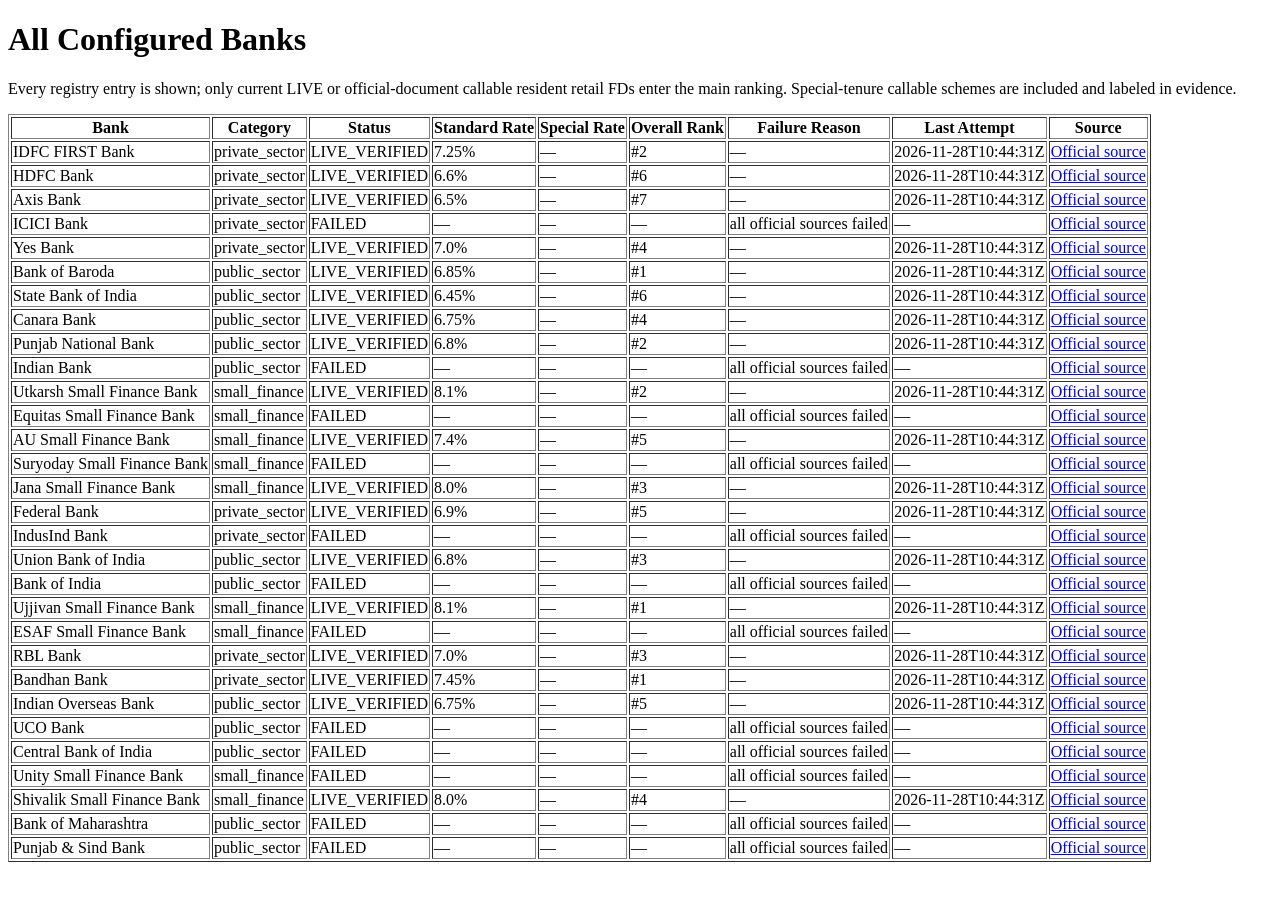
==== commit 7be63e8f: "chore: update FD rates" ====
--- a/all-banks.html
+++ b/all-banks.html
@@ -1 +1 @@
-<!doctype html><meta charset="utf-8"><title>All Banks - India FD Rates</title><h1>All Configured Banks</h1><p>Every registry entry is shown; only current LIVE or official-document callable resident retail FDs enter the main ranking. Special-tenure callable schemes are included and labeled in evidence.</p><table border="1"><thead><tr><th>Bank</th><th>Category</th><th>Status</th><th>Standard Rate</th><th>Special Rate</th><th>Overall Rank</th><th>Failure Reason</th><th>Last Attempt</th><th>Source</th></tr></thead><tbody><tr><td>IDFC FIRST Bank</td><td>private_sector</td><td>LIVE_VERIFIED</td><td>7.25%</td><td>—</td><td>#2</td><td>—</td><td>2026-11-27T11:13:02Z</td><td><a href="https://www.idfcfirst.bank.in/personal-banking/deposits/fixed-deposit/fd-interest-rates">Official source</a></td></tr><tr><td>HDFC Bank</td><td>private_sector</td><td>LIVE_VERIFIED</td><td>6.6%</td><td>—</td><td>#6</td><td>—</td><td>2026-11-27T11:13:02Z</td><td><a href="https://www.hdfc.bank.in/fixed-deposit/fd-interest-rate">Official source</a></td></tr><tr><td>Axis Bank</td><td>private_sector</td><td>LIVE_VERIFIED</td><td>6.5%</td><td>—</td><td>#7</td><td>—</td><td>2026-11-27T11:13:02Z</td><td><a href="https://www.axisbank.com/interest-rate-on-deposits">Official source</a></td></tr><tr><td>ICICI Bank</td><td>private_sector</td><td>FAILED</td><td>—</td><td>—</td><td>—</td><td>all official sources failed</td><td>—</td><td><a href="https://www.icicibank.com/personal-banking/deposits/fixed-deposit/fd-interest-rates">Official source</a></td></tr><tr><td>Yes Bank</td><td>private_sector</td><td>LIVE_VERIFIED</td><td>7.0%</td><td>—</td><td>#4</td><td>—</td><td>2026-11-27T11:13:02Z</td><td><a href="https://www.yes.bank.in/sites/web/content/published/api/v1.1/assets/CONTE74C9031F1EA4D3B98EC33112F600AC5/native/yb_interest_rates_on_savings_account_n_term_deposit_1jan2026.pdf?download=false">Official source</a></td></tr><tr><td>Bank of Baroda</td><td>public_sector</td><td>LIVE_VERIFIED</td><td>6.85%</td><td>—</td><td>#1</td><td>—</td><td>2026-11-27T11:13:02Z</td><td><a href="https://bankofbaroda.bank.in/interest-rate-and-service-charges/deposits-interest-rates/fixed-deposits-callable-and-non-callable-upto-ten-crores">Official source</a></td></tr><tr><td>State Bank of India</td><td>public_sector</td><td>LIVE_VERIFIED</td><td>6.45%</td><td>—</td><td>#6</td><td>—</td><td>2026-11-27T11:13:02Z</td><td><a href="https://sbi.co.in/web/interest-rates/deposit-rates/retail-domestic-term-deposits">Official source</a></td></tr><tr><td>Canara Bank</td><td>public_sector</td><td>LIVE_VERIFIED</td><td>6.75%</td><td>—</td><td>#4</td><td>—</td><td>2026-11-27T11:13:02Z</td><td><a href="https://www.canarabank.bank.in/term-deposits-rate-of-interest-p.a.">Official source</a></td></tr><tr><td>Punjab National Bank</td><td>public_sector</td><td>LIVE_VERIFIED</td><td>6.8%</td><td>—</td><td>#2</td><td>—</td><td>2026-11-27T11:13:02Z</td><td><a href="https://www.pnbindia.in/interest-rates-deposit.html">Official source</a></td></tr><tr><td>Indian Bank</td><td>public_sector</td><td>FAILED</td><td>—</td><td>—</td><td>—</td><td>all official sources failed</td><td>—</td><td><a href="https://www.indianbank.in/departments/interest-rates/">Official source</a></td></tr><tr><td>Utkarsh Small Finance Bank</td><td>small_finance</td><td>LIVE_VERIFIED</td><td>8.1%</td><td>—</td><td>#2</td><td>—</td><td>2026-11-27T11:13:02Z</td><td><a href="https://www.utkarsh.bank.in/personal/digital-products/digital-fixed-deposit">Official source</a></td></tr><tr><td>Equitas Small Finance Bank</td><td>small_finance</td><td>FAILED</td><td>—</td><td>—</td><td>—</td><td>all official sources failed</td><td>—</td><td><a href="https://equitasbank.com/personal-banking/save/fixed-deposits/fixed-deposit/">Official source</a></td></tr><tr><td>AU Small Finance Bank</td><td>small_finance</td><td>LIVE_VERIFIED</td><td>7.4%</td><td>—</td><td>#5</td><td>—</td><td>2026-11-27T11:13:02Z</td><td><a href="https://www.au.bank.in/interest-rates/fixed-deposit-interest-rates">Official source</a></td></tr><tr><td>Suryoday Small Finance Bank</td><td>small_finance</td><td>FAILED</td><td>—</td><td>—</td><td>—</td><td>all official sources failed</td><td>—</td><td><a href="https://suryoday.bank.in/rate-of-interest/">Official source</a></td></tr><tr><td>Jana Small Finance Bank</td><td>small_finance</td><td>LIVE_VERIFIED</td><td>8.0%</td><td>—</td><td>#3</td><td>—</td><td>2026-11-27T11:13:02Z</td><td><a href="https://www.janabank.com/interest-rates/">Official source</a></td></tr><tr><td>Federal Bank</td><td>private_sector</td><td>LIVE_VERIFIED</td><td>6.9%</td><td>—</td><td>#5</td><td>—</td><td>2026-11-27T11:13:02Z</td><td><a href="https://www.federal.bank.in/deposit-rate">Official source</a></td></tr><tr><td>IndusInd Bank</td><td>private_sector</td><td>FAILED</td><td>—</td><td>—</td><td>—</td><td>all official sources failed</td><td>—</td><td><a href="https://www.indusind.bank.in/in/en/personal/rates.html">Official source</a></td></tr><tr><td>Union Bank of India</td><td>public_sector</td><td>LIVE_VERIFIED</td><td>6.8%</td><td>—</td><td>#3</td><td>—</td><td>2026-11-27T11:13:02Z</td><td><a href="https://www.unionbankofindia.bank.in/en/details/rate-of-interest">Official source</a></td></tr><tr><td>Bank of India</td><td>public_sector</td><td>FAILED</td><td>—</td><td>—</td><td>—</td><td>all official sources failed</td><td>—</td><td><a href="https://bankofindia.bank.in/interest-rate/rupee-term-deposit-rate">Official source</a></td></tr><tr><td>Ujjivan Small Finance Bank</td><td>small_finance</td><td>LIVE_VERIFIED</td><td>8.1%</td><td>—</td><td>#1</td><td>—</td><td>2026-11-27T11:13:02Z</td><td><a href="https://www.ujjivansfb.bank.in/interest-rates">Official source</a></td></tr><tr><td>ESAF Small Finance Bank</td><td>small_finance</td><td>FAILED</td><td>—</td><td>—</td><td>—</td><td>all official sources failed</td><td>—</td><td><a href="https://www.esaf.bank.in/interest-rates/">Official source</a></td></tr><tr><td>RBL Bank</td><td>private_sector</td><td>LIVE_VERIFIED</td><td>7.0%</td><td>—</td><td>#3</td><td>—</td><td>2026-11-27T11:13:02Z</td><td><a href="https://www.rbl.bank.in/interest-rates">Official source</a></td></tr><tr><td>Bandhan Bank</td><td>private_sector</td><td>LIVE_VERIFIED</td><td>7.45%</td><td>—</td><td>#1</td><td>—</td><td>2026-11-27T11:13:02Z</td><td><a href="https://www.bandhan.bank.in/fixed-deposit">Official source</a></td></tr><tr><td>Indian Overseas Bank</td><td>public_sector</td><td>LIVE_VERIFIED</td><td>6.75%</td><td>—</td><td>#5</td><td>—</td><td>2026-11-27T11:13:02Z</td><td><a href="https://www.iob.bank.in/en/domestic-nro-nre-retail-term-deposit-rates">Official source</a></td></tr><tr><td>UCO Bank</td><td>public_sector</td><td>FAILED</td><td>—</td><td>—</td><td>—</td><td>all official sources failed</td><td>—</td><td><a href="https://www.ucobank.com/interest-rates">Official source</a></td></tr><tr><td>Central Bank of India</td><td>public_sector</td><td>FAILED</td><td>—</td><td>—</td><td>—</td><td>all official sources failed</td><td>—</td><td><a href="https://centralbankofindia.co.in/en/interest-rates">Official source</a></td></tr><tr><td>Unity Small Finance Bank</td><td>small_finance</td><td>FAILED</td><td>—</td><td>—</td><td>—</td><td>all official sources failed</td><td>—</td><td><a href="https://unitybank.co.in/interest-rates">Official source</a></td></tr><tr><td>Shivalik Small Finance Bank</td><td>small_finance</td><td>LIVE_VERIFIED</td><td>8.0%</td><td>—</td><td>#4</td><td>—</td><td>2026-11-27T11:13:02Z</td><td><a href="https://shivalik.bank.in/interest-rate">Official source</a></td></tr><tr><td>Bank of Maharashtra</td><td>public_sector</td><td>FAILED</td><td>—</td><td>—</td><td>—</td><td>all official sources failed</td><td>—</td><td><a href="https://bankofmaharashtra.in/deposit-rates">Official source</a></td></tr><tr><td>Punjab &amp; Sind Bank</td><td>public_sector</td><td>FAILED</td><td>—</td><td>—</td><td>—</td><td>all official sources failed</td><td>—</td><td><a href="https://punjabandsindbank.co.in/content/interest-rates">Official source</a></td></tr></tbody></table>
+<!doctype html><meta charset="utf-8"><title>All Banks - India FD Rates</title><h1>All Configured Banks</h1><p>Every registry entry is shown; only current LIVE or official-document callable resident retail FDs enter the main ranking. Special-tenure callable schemes are included and labeled in evidence.</p><table border="1"><thead><tr><th>Bank</th><th>Category</th><th>Status</th><th>Standard Rate</th><th>Special Rate</th><th>Overall Rank</th><th>Failure Reason</th><th>Last Attempt</th><th>Source</th></tr></thead><tbody><tr><td>IDFC FIRST Bank</td><td>private_sector</td><td>LIVE_VERIFIED</td><td>7.25%</td><td>—</td><td>#2</td><td>—</td><td>2026-11-28T10:44:31Z</td><td><a href="https://www.idfcfirst.bank.in/personal-banking/deposits/fixed-deposit/fd-interest-rates">Official source</a></td></tr><tr><td>HDFC Bank</td><td>private_sector</td><td>LIVE_VERIFIED</td><td>6.6%</td><td>—</td><td>#6</td><td>—</td><td>2026-11-28T10:44:31Z</td><td><a href="https://www.hdfc.bank.in/fixed-deposit/fd-interest-rate">Official source</a></td></tr><tr><td>Axis Bank</td><td>private_sector</td><td>LIVE_VERIFIED</td><td>6.5%</td><td>—</td><td>#7</td><td>—</td><td>2026-11-28T10:44:31Z</td><td><a href="https://www.axisbank.com/interest-rate-on-deposits">Official source</a></td></tr><tr><td>ICICI Bank</td><td>private_sector</td><td>FAILED</td><td>—</td><td>—</td><td>—</td><td>all official sources failed</td><td>—</td><td><a href="https://www.icicibank.com/personal-banking/deposits/fixed-deposit/fd-interest-rates">Official source</a></td></tr><tr><td>Yes Bank</td><td>private_sector</td><td>LIVE_VERIFIED</td><td>7.0%</td><td>—</td><td>#4</td><td>—</td><td>2026-11-28T10:44:31Z</td><td><a href="https://www.yes.bank.in/sites/web/content/published/api/v1.1/assets/CONTE74C9031F1EA4D3B98EC33112F600AC5/native/yb_interest_rates_on_savings_account_n_term_deposit_1jan2026.pdf?download=false">Official source</a></td></tr><tr><td>Bank of Baroda</td><td>public_sector</td><td>LIVE_VERIFIED</td><td>6.85%</td><td>—</td><td>#1</td><td>—</td><td>2026-11-28T10:44:31Z</td><td><a href="https://bankofbaroda.bank.in/interest-rate-and-service-charges/deposits-interest-rates/fixed-deposits-callable-and-non-callable-upto-ten-crores">Official source</a></td></tr><tr><td>State Bank of India</td><td>public_sector</td><td>LIVE_VERIFIED</td><td>6.45%</td><td>—</td><td>#6</td><td>—</td><td>2026-11-28T10:44:31Z</td><td><a href="https://sbi.co.in/web/interest-rates/deposit-rates/retail-domestic-term-deposits">Official source</a></td></tr><tr><td>Canara Bank</td><td>public_sector</td><td>LIVE_VERIFIED</td><td>6.75%</td><td>—</td><td>#4</td><td>—</td><td>2026-11-28T10:44:31Z</td><td><a href="https://www.canarabank.bank.in/term-deposits-rate-of-interest-p.a.">Official source</a></td></tr><tr><td>Punjab National Bank</td><td>public_sector</td><td>LIVE_VERIFIED</td><td>6.8%</td><td>—</td><td>#2</td><td>—</td><td>2026-11-28T10:44:31Z</td><td><a href="https://www.pnbindia.in/interest-rates-deposit.html">Official source</a></td></tr><tr><td>Indian Bank</td><td>public_sector</td><td>FAILED</td><td>—</td><td>—</td><td>—</td><td>all official sources failed</td><td>—</td><td><a href="https://www.indianbank.in/departments/interest-rates/">Official source</a></td></tr><tr><td>Utkarsh Small Finance Bank</td><td>small_finance</td><td>LIVE_VERIFIED</td><td>8.1%</td><td>—</td><td>#2</td><td>—</td><td>2026-11-28T10:44:31Z</td><td><a href="https://www.utkarsh.bank.in/personal/digital-products/digital-fixed-deposit">Official source</a></td></tr><tr><td>Equitas Small Finance Bank</td><td>small_finance</td><td>FAILED</td><td>—</td><td>—</td><td>—</td><td>all official sources failed</td><td>—</td><td><a href="https://equitasbank.com/personal-banking/save/fixed-deposits/fixed-deposit/">Official source</a></td></tr><tr><td>AU Small Finance Bank</td><td>small_finance</td><td>LIVE_VERIFIED</td><td>7.4%</td><td>—</td><td>#5</td><td>—</td><td>2026-11-28T10:44:31Z</td><td><a href="https://www.au.bank.in/interest-rates/fixed-deposit-interest-rates">Official source</a></td></tr><tr><td>Suryoday Small Finance Bank</td><td>small_finance</td><td>FAILED</td><td>—</td><td>—</td><td>—</td><td>all official sources failed</td><td>—</td><td><a href="https://suryoday.bank.in/rate-of-interest/">Official source</a></td></tr><tr><td>Jana Small Finance Bank</td><td>small_finance</td><td>LIVE_VERIFIED</td><td>8.0%</td><td>—</td><td>#3</td><td>—</td><td>2026-11-28T10:44:31Z</td><td><a href="https://www.janabank.com/interest-rates/">Official source</a></td></tr><tr><td>Federal Bank</td><td>private_sector</td><td>LIVE_VERIFIED</td><td>6.9%</td><td>—</td><td>#5</td><td>—</td><td>2026-11-28T10:44:31Z</td><td><a href="https://www.federal.bank.in/deposit-rate">Official source</a></td></tr><tr><td>IndusInd Bank</td><td>private_sector</td><td>FAILED</td><td>—</td><td>—</td><td>—</td><td>all official sources failed</td><td>—</td><td><a href="https://www.indusind.bank.in/in/en/personal/rates.html">Official source</a></td></tr><tr><td>Union Bank of India</td><td>public_sector</td><td>LIVE_VERIFIED</td><td>6.8%</td><td>—</td><td>#3</td><td>—</td><td>2026-11-28T10:44:31Z</td><td><a href="https://www.unionbankofindia.bank.in/en/details/rate-of-interest">Official source</a></td></tr><tr><td>Bank of India</td><td>public_sector</td><td>FAILED</td><td>—</td><td>—</td><td>—</td><td>all official sources failed</td><td>—</td><td><a href="https://bankofindia.bank.in/interest-rate/rupee-term-deposit-rate">Official source</a></td></tr><tr><td>Ujjivan Small Finance Bank</td><td>small_finance</td><td>LIVE_VERIFIED</td><td>8.1%</td><td>—</td><td>#1</td><td>—</td><td>2026-11-28T10:44:31Z</td><td><a href="https://www.ujjivansfb.bank.in/interest-rates">Official source</a></td></tr><tr><td>ESAF Small Finance Bank</td><td>small_finance</td><td>FAILED</td><td>—</td><td>—</td><td>—</td><td>all official sources failed</td><td>—</td><td><a href="https://www.esaf.bank.in/interest-rates/">Official source</a></td></tr><tr><td>RBL Bank</td><td>private_sector</td><td>LIVE_VERIFIED</td><td>7.0%</td><td>—</td><td>#3</td><td>—</td><td>2026-11-28T10:44:31Z</td><td><a href="https://www.rbl.bank.in/interest-rates">Official source</a></td></tr><tr><td>Bandhan Bank</td><td>private_sector</td><td>LIVE_VERIFIED</td><td>7.45%</td><td>—</td><td>#1</td><td>—</td><td>2026-11-28T10:44:31Z</td><td><a href="https://www.bandhan.bank.in/fixed-deposit">Official source</a></td></tr><tr><td>Indian Overseas Bank</td><td>public_sector</td><td>LIVE_VERIFIED</td><td>6.75%</td><td>—</td><td>#5</td><td>—</td><td>2026-11-28T10:44:31Z</td><td><a href="https://www.iob.bank.in/en/domestic-nro-nre-retail-term-deposit-rates">Official source</a></td></tr><tr><td>UCO Bank</td><td>public_sector</td><td>FAILED</td><td>—</td><td>—</td><td>—</td><td>all official sources failed</td><td>—</td><td><a href="https://www.ucobank.com/interest-rates">Official source</a></td></tr><tr><td>Central Bank of India</td><td>public_sector</td><td>FAILED</td><td>—</td><td>—</td><td>—</td><td>all official sources failed</td><td>—</td><td><a href="https://centralbankofindia.co.in/en/interest-rates">Official source</a></td></tr><tr><td>Unity Small Finance Bank</td><td>small_finance</td><td>FAILED</td><td>—</td><td>—</td><td>—</td><td>all official sources failed</td><td>—</td><td><a href="https://unitybank.co.in/interest-rates">Official source</a></td></tr><tr><td>Shivalik Small Finance Bank</td><td>small_finance</td><td>LIVE_VERIFIED</td><td>8.0%</td><td>—</td><td>#4</td><td>—</td><td>2026-11-28T10:44:31Z</td><td><a href="https://shivalik.bank.in/interest-rate">Official source</a></td></tr><tr><td>Bank of Maharashtra</td><td>public_sector</td><td>FAILED</td><td>—</td><td>—</td><td>—</td><td>all official sources failed</td><td>—</td><td><a href="https://bankofmaharashtra.in/deposit-rates">Official source</a></td></tr><tr><td>Punjab &amp; Sind Bank</td><td>public_sector</td><td>FAILED</td><td>—</td><td>—</td><td>—</td><td>all official sources failed</td><td>—</td><td><a href="https://punjabandsindbank.co.in/content/interest-rates">Official source</a></td></tr></tbody></table>
